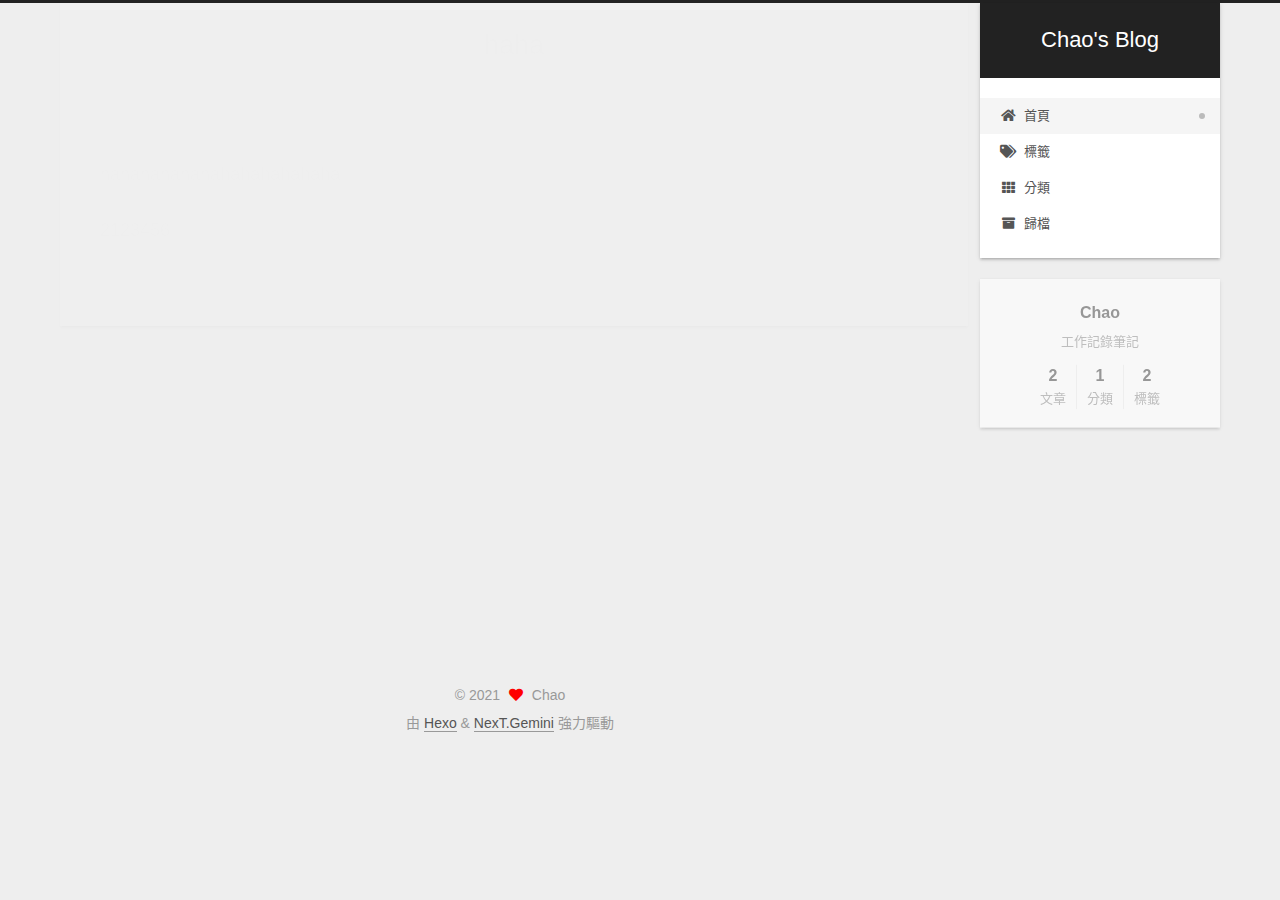
==== index.html @ 79d7dd03 "Site updated: 2021-04-23 16:50:45" ====
<!DOCTYPE html>
<html lang="zh-TW">
<head>
  <meta charset="UTF-8">
<meta name="viewport" content="width=device-width, initial-scale=1, maximum-scale=2">
<meta name="theme-color" content="#222">
<meta name="generator" content="Hexo 5.4.0">
  <link rel="apple-touch-icon" sizes="180x180" href="/images/apple-touch-icon-next.png">
  <link rel="icon" type="image/png" sizes="32x32" href="/images/favicon-32x32-next.png">
  <link rel="icon" type="image/png" sizes="16x16" href="/images/favicon-16x16-next.png">
  <link rel="mask-icon" href="/images/logo.svg" color="#222">

<link rel="stylesheet" href="/css/main.css">


<link rel="stylesheet" href="/lib/font-awesome/css/all.min.css">

<script id="hexo-configurations">
    var NexT = window.NexT || {};
    var CONFIG = {"hostname":"cccchao.github.io","root":"/","scheme":"Gemini","version":"7.8.0","exturl":false,"sidebar":{"position":"right","display":"post","padding":18,"offset":12,"onmobile":false},"copycode":{"enable":false,"show_result":false,"style":null},"back2top":{"enable":true,"sidebar":false,"scrollpercent":false},"bookmark":{"enable":false,"color":"#222","save":"auto"},"fancybox":false,"mediumzoom":false,"lazyload":false,"pangu":false,"comments":{"style":"tabs","active":null,"storage":true,"lazyload":false,"nav":null},"algolia":{"hits":{"per_page":10},"labels":{"input_placeholder":"Search for Posts","hits_empty":"We didn't find any results for the search: ${query}","hits_stats":"${hits} results found in ${time} ms"}},"localsearch":{"enable":false,"trigger":"auto","top_n_per_article":1,"unescape":false,"preload":false},"motion":{"enable":true,"async":false,"transition":{"post_block":"fadeIn","post_header":"slideDownIn","post_body":"slideDownIn","coll_header":"slideLeftIn","sidebar":"slideUpIn"}}};
  </script>

  <meta name="description" content="工作記錄筆記">
<meta property="og:type" content="website">
<meta property="og:title" content="Chao&#39;s Blog">
<meta property="og:url" content="https://cccchao.github.io/index.html">
<meta property="og:site_name" content="Chao&#39;s Blog">
<meta property="og:description" content="工作記錄筆記">
<meta property="og:locale" content="zh_TW">
<meta property="article:author" content="Chao">
<meta name="twitter:card" content="summary">

<link rel="canonical" href="https://cccchao.github.io/">


<script id="page-configurations">
  // https://hexo.io/docs/variables.html
  CONFIG.page = {
    sidebar: "",
    isHome : true,
    isPost : false,
    lang   : 'zh-TW'
  };
</script>

  <title>Chao's Blog</title>
  






  <noscript>
  <style>
  .use-motion .brand,
  .use-motion .menu-item,
  .sidebar-inner,
  .use-motion .post-block,
  .use-motion .pagination,
  .use-motion .comments,
  .use-motion .post-header,
  .use-motion .post-body,
  .use-motion .collection-header { opacity: initial; }

  .use-motion .site-title,
  .use-motion .site-subtitle {
    opacity: initial;
    top: initial;
  }

  .use-motion .logo-line-before i { left: initial; }
  .use-motion .logo-line-after i { right: initial; }
  </style>
</noscript>

</head>

<body itemscope itemtype="http://schema.org/WebPage">
  <div class="container use-motion">
    <div class="headband"></div>

    <header class="header" itemscope itemtype="http://schema.org/WPHeader">
      <div class="header-inner"><div class="site-brand-container">
  <div class="site-nav-toggle">
    <div class="toggle" aria-label="切換導航欄">
      <span class="toggle-line toggle-line-first"></span>
      <span class="toggle-line toggle-line-middle"></span>
      <span class="toggle-line toggle-line-last"></span>
    </div>
  </div>

  <div class="site-meta">

    <a href="/" class="brand" rel="start">
      <span class="logo-line-before"><i></i></span>
      <h1 class="site-title">Chao's Blog</h1>
      <span class="logo-line-after"><i></i></span>
    </a>
  </div>

  <div class="site-nav-right">
    <div class="toggle popup-trigger">
    </div>
  </div>
</div>




<nav class="site-nav">
  <ul id="menu" class="main-menu menu">
        <li class="menu-item menu-item-home">

    <a href="/" rel="section"><i class="fa fa-home fa-fw"></i>首頁</a>

  </li>
        <li class="menu-item menu-item-tags">

    <a href="/tags/" rel="section"><i class="fa fa-tags fa-fw"></i>標籤</a>

  </li>
        <li class="menu-item menu-item-categories">

    <a href="/categories/" rel="section"><i class="fa fa-th fa-fw"></i>分類</a>

  </li>
        <li class="menu-item menu-item-archives">

    <a href="/archives/" rel="section"><i class="fa fa-archive fa-fw"></i>歸檔</a>

  </li>
  </ul>
</nav>




</div>
    </header>

    
  <div class="back-to-top">
    <i class="fa fa-arrow-up"></i>
    <span>0%</span>
  </div>


    <main class="main">
      <div class="main-inner">
        <div class="content-wrap">
          

          <div class="content index posts-expand">
            
      
  
  
  <article itemscope itemtype="http://schema.org/Article" class="post-block" lang="zh-TW">
    <link itemprop="mainEntityOfPage" href="https://cccchao.github.io/2021/04/23/haha/">

    <span hidden itemprop="author" itemscope itemtype="http://schema.org/Person">
      <meta itemprop="image" content="/images/avatar.gif">
      <meta itemprop="name" content="Chao">
      <meta itemprop="description" content="工作記錄筆記">
    </span>

    <span hidden itemprop="publisher" itemscope itemtype="http://schema.org/Organization">
      <meta itemprop="name" content="Chao's Blog">
    </span>
      <header class="post-header">
        <h2 class="post-title" itemprop="name headline">
          
            <a href="/2021/04/23/haha/" class="post-title-link" itemprop="url">haha</a>
        </h2>

        <div class="post-meta">
            <span class="post-meta-item">
              <span class="post-meta-item-icon">
                <i class="far fa-calendar"></i>
              </span>
              <span class="post-meta-item-text">發表於</span>
              

              <time title="創建時間：2021-04-23 16:48:40 / 修改時間：16:50:37" itemprop="dateCreated datePublished" datetime="2021-04-23T16:48:40+08:00">2021-04-23</time>
            </span>

          

        </div>
      </header>

    
    
    
    <div class="post-body" itemprop="articleBody">

      
          <p>hahahahahahahahahahahaha</p>
<p>2123456</p>

      
    </div>

    
    
    
      <footer class="post-footer">
        <div class="post-eof"></div>
      </footer>
  </article>
  
  
  

      
  
  
  <article itemscope itemtype="http://schema.org/Article" class="post-block" lang="zh-TW">
    <link itemprop="mainEntityOfPage" href="https://cccchao.github.io/2021/04/23/information-security/">

    <span hidden itemprop="author" itemscope itemtype="http://schema.org/Person">
      <meta itemprop="image" content="/images/avatar.gif">
      <meta itemprop="name" content="Chao">
      <meta itemprop="description" content="工作記錄筆記">
    </span>

    <span hidden itemprop="publisher" itemscope itemtype="http://schema.org/Organization">
      <meta itemprop="name" content="Chao's Blog">
    </span>
      <header class="post-header">
        <h2 class="post-title" itemprop="name headline">
          
            <a href="/2021/04/23/information-security/" class="post-title-link" itemprop="url">PHP 資安問題</a>
        </h2>

        <div class="post-meta">
            <span class="post-meta-item">
              <span class="post-meta-item-icon">
                <i class="far fa-calendar"></i>
              </span>
              <span class="post-meta-item-text">發表於</span>
              

              <time title="創建時間：2021-04-23 13:50:00 / 修改時間：14:40:04" itemprop="dateCreated datePublished" datetime="2021-04-23T13:50:00+08:00">2021-04-23</time>
            </span>
            <span class="post-meta-item">
              <span class="post-meta-item-icon">
                <i class="far fa-folder"></i>
              </span>
              <span class="post-meta-item-text">分類於</span>
                <span itemprop="about" itemscope itemtype="http://schema.org/Thing">
                  <a href="/categories/PHP/" itemprop="url" rel="index"><span itemprop="name">PHP</span></a>
                </span>
            </span>

          

        </div>
      </header>

    
    
    
    <div class="post-body" itemprop="articleBody">

      
          <p>PHP 資訊安全相關問題以及解決思路</p>
          <!--noindex-->
            <div class="post-button">
              <a class="btn" href="/2021/04/23/information-security/#more" rel="contents">
                閱讀全文 &raquo;
              </a>
            </div>
          <!--/noindex-->
        
      
    </div>

    
    
    
      <footer class="post-footer">
        <div class="post-eof"></div>
      </footer>
  </article>
  
  
  


  



          </div>
          

<script>
  window.addEventListener('tabs:register', () => {
    let { activeClass } = CONFIG.comments;
    if (CONFIG.comments.storage) {
      activeClass = localStorage.getItem('comments_active') || activeClass;
    }
    if (activeClass) {
      let activeTab = document.querySelector(`a[href="#comment-${activeClass}"]`);
      if (activeTab) {
        activeTab.click();
      }
    }
  });
  if (CONFIG.comments.storage) {
    window.addEventListener('tabs:click', event => {
      if (!event.target.matches('.tabs-comment .tab-content .tab-pane')) return;
      let commentClass = event.target.classList[1];
      localStorage.setItem('comments_active', commentClass);
    });
  }
</script>

        </div>
          
  
  <div class="toggle sidebar-toggle">
    <span class="toggle-line toggle-line-first"></span>
    <span class="toggle-line toggle-line-middle"></span>
    <span class="toggle-line toggle-line-last"></span>
  </div>

  <aside class="sidebar">
    <div class="sidebar-inner">

      <ul class="sidebar-nav motion-element">
        <li class="sidebar-nav-toc">
          文章目錄
        </li>
        <li class="sidebar-nav-overview">
          本站概要
        </li>
      </ul>

      <!--noindex-->
      <div class="post-toc-wrap sidebar-panel">
      </div>
      <!--/noindex-->

      <div class="site-overview-wrap sidebar-panel">
        <div class="site-author motion-element" itemprop="author" itemscope itemtype="http://schema.org/Person">
  <p class="site-author-name" itemprop="name">Chao</p>
  <div class="site-description" itemprop="description">工作記錄筆記</div>
</div>
<div class="site-state-wrap motion-element">
  <nav class="site-state">
      <div class="site-state-item site-state-posts">
          <a href="/archives/">
        
          <span class="site-state-item-count">2</span>
          <span class="site-state-item-name">文章</span>
        </a>
      </div>
      <div class="site-state-item site-state-categories">
            <a href="/categories/">
          
        <span class="site-state-item-count">1</span>
        <span class="site-state-item-name">分類</span></a>
      </div>
      <div class="site-state-item site-state-tags">
            <a href="/tags/">
          
        <span class="site-state-item-count">2</span>
        <span class="site-state-item-name">標籤</span></a>
      </div>
  </nav>
</div>



      </div>

    </div>
  </aside>
  <div id="sidebar-dimmer"></div>


      </div>
    </main>

    <footer class="footer">
      <div class="footer-inner">
        

        

<div class="copyright">
  
  &copy; 
  <span itemprop="copyrightYear">2021</span>
  <span class="with-love">
    <i class="fa fa-heart"></i>
  </span>
  <span class="author" itemprop="copyrightHolder">Chao</span>
</div>
  <div class="powered-by">由 <a href="https://hexo.io/" class="theme-link" rel="noopener" target="_blank">Hexo</a> & <a href="https://theme-next.org/" class="theme-link" rel="noopener" target="_blank">NexT.Gemini</a> 強力驅動
  </div>

        








      </div>
    </footer>
  </div>

  
  <script src="/lib/anime.min.js"></script>
  <script src="/lib/velocity/velocity.min.js"></script>
  <script src="/lib/velocity/velocity.ui.min.js"></script>

<script src="/js/utils.js"></script>

<script src="/js/motion.js"></script>


<script src="/js/schemes/pisces.js"></script>


<script src="/js/next-boot.js"></script>




  















  

  

</body>
</html>
---- css/main.css ----
:root {
  --body-bg-color: #eee;
  --content-bg-color: #fff;
  --card-bg-color: #f5f5f5;
  --text-color: #555;
  --blockquote-color: #666;
  --link-color: #555;
  --link-hover-color: #222;
  --brand-color: #fff;
  --brand-hover-color: #fff;
  --table-row-odd-bg-color: #f9f9f9;
  --table-row-hover-bg-color: #f5f5f5;
  --menu-item-bg-color: #f5f5f5;
  --btn-default-bg: #fff;
  --btn-default-color: #555;
  --btn-default-border-color: #555;
  --btn-default-hover-bg: #222;
  --btn-default-hover-color: #fff;
  --btn-default-hover-border-color: #222;
}
html {
  line-height: 1.15; /* 1 */
  -webkit-text-size-adjust: 100%; /* 2 */
}
body {
  margin: 0;
}
main {
  display: block;
}
h1 {
  font-size: 2em;
  margin: 0.67em 0;
}
hr {
  box-sizing: content-box; /* 1 */
  height: 0; /* 1 */
  overflow: visible; /* 2 */
}
pre {
  font-family: monospace, monospace; /* 1 */
  font-size: 1em; /* 2 */
}
a {
  background: transparent;
}
abbr[title] {
  border-bottom: none; /* 1 */
  text-decoration: underline; /* 2 */
  text-decoration: underline dotted; /* 2 */
}
b,
strong {
  font-weight: bolder;
}
code,
kbd,
samp {
  font-family: monospace, monospace; /* 1 */
  font-size: 1em; /* 2 */
}
small {
  font-size: 80%;
}
sub,
sup {
  font-size: 75%;
  line-height: 0;
  position: relative;
  vertical-align: baseline;
}
sub {
  bottom: -0.25em;
}
sup {
  top: -0.5em;
}
img {
  border-style: none;
}
button,
input,
optgroup,
select,
textarea {
  font-family: inherit; /* 1 */
  font-size: 100%; /* 1 */
  line-height: 1.15; /* 1 */
  margin: 0; /* 2 */
}
button,
input {
/* 1 */
  overflow: visible;
}
button,
select {
/* 1 */
  text-transform: none;
}
button,
[type='button'],
[type='reset'],
[type='submit'] {
  -webkit-appearance: button;
}
button::-moz-focus-inner,
[type='button']::-moz-focus-inner,
[type='reset']::-moz-focus-inner,
[type='submit']::-moz-focus-inner {
  border-style: none;
  padding: 0;
}
button:-moz-focusring,
[type='button']:-moz-focusring,
[type='reset']:-moz-focusring,
[type='submit']:-moz-focusring {
  outline: 1px dotted ButtonText;
}
fieldset {
  padding: 0.35em 0.75em 0.625em;
}
legend {
  box-sizing: border-box; /* 1 */
  color: inherit; /* 2 */
  display: table; /* 1 */
  max-width: 100%; /* 1 */
  padding: 0; /* 3 */
  white-space: normal; /* 1 */
}
progress {
  vertical-align: baseline;
}
textarea {
  overflow: auto;
}
[type='checkbox'],
[type='radio'] {
  box-sizing: border-box; /* 1 */
  padding: 0; /* 2 */
}
[type='number']::-webkit-inner-spin-button,
[type='number']::-webkit-outer-spin-button {
  height: auto;
}
[type='search'] {
  outline-offset: -2px; /* 2 */
  -webkit-appearance: textfield; /* 1 */
}
[type='search']::-webkit-search-decoration {
  -webkit-appearance: none;
}
::-webkit-file-upload-button {
  font: inherit; /* 2 */
  -webkit-appearance: button; /* 1 */
}
details {
  display: block;
}
summary {
  display: list-item;
}
template {
  display: none;
}
[hidden] {
  display: none;
}
::selection {
  background: #262a30;
  color: #eee;
}
html,
body {
  height: 100%;
}
body {
  background: var(--body-bg-color);
  color: var(--text-color);
  font-family: 'Lato', "PingFang SC", "Microsoft YaHei", sans-serif;
  font-size: 1em;
  line-height: 2;
}
@media (max-width: 991px) {
  body {
    padding-left: 0 !important;
    padding-right: 0 !important;
  }
}
h1,
h2,
h3,
h4,
h5,
h6 {
  font-family: 'Lato', "PingFang SC", "Microsoft YaHei", sans-serif;
  font-weight: bold;
  line-height: 1.5;
  margin: 20px 0 15px;
}
h1 {
  font-size: 1.5em;
}
h2 {
  font-size: 1.375em;
}
h3 {
  font-size: 1.25em;
}
h4 {
  font-size: 1.125em;
}
h5 {
  font-size: 1em;
}
h6 {
  font-size: 0.875em;
}
p {
  margin: 0 0 20px 0;
}
a,
span.exturl {
  border-bottom: 1px solid #999;
  color: var(--link-color);
  outline: 0;
  text-decoration: none;
  overflow-wrap: break-word;
  word-wrap: break-word;
  cursor: pointer;
}
a:hover,
span.exturl:hover {
  border-bottom-color: var(--link-hover-color);
  color: var(--link-hover-color);
}
iframe,
img,
video {
  display: block;
  margin-left: auto;
  margin-right: auto;
  max-width: 100%;
}
hr {
  background-image: repeating-linear-gradient(-45deg, #ddd, #ddd 4px, transparent 4px, transparent 8px);
  border: 0;
  height: 3px;
  margin: 40px 0;
}
blockquote {
  border-left: 4px solid #ddd;
  color: var(--blockquote-color);
  margin: 0;
  padding: 0 15px;
}
blockquote cite::before {
  content: '-';
  padding: 0 5px;
}
dt {
  font-weight: bold;
}
dd {
  margin: 0;
  padding: 0;
}
kbd {
  background-color: #f5f5f5;
  background-image: linear-gradient(#eee, #fff, #eee);
  border: 1px solid #ccc;
  border-radius: 0.2em;
  box-shadow: 0.1em 0.1em 0.2em rgba(0,0,0,0.1);
  color: #555;
  font-family: inherit;
  padding: 0.1em 0.3em;
  white-space: nowrap;
}
.table-container {
  overflow: auto;
}
table {
  border-collapse: collapse;
  border-spacing: 0;
  font-size: 0.875em;
  margin: 0 0 20px 0;
  width: 100%;
}
tbody tr:nth-of-type(odd) {
  background: var(--table-row-odd-bg-color);
}
tbody tr:hover {
  background: var(--table-row-hover-bg-color);
}
caption,
th,
td {
  font-weight: normal;
  padding: 8px;
  vertical-align: middle;
}
th,
td {
  border: 1px solid #ddd;
  border-bottom: 3px solid #ddd;
}
th {
  font-weight: 700;
  padding-bottom: 10px;
}
td {
  border-bottom-width: 1px;
}
.btn {
  background: var(--btn-default-bg);
  border: 2px solid var(--btn-default-border-color);
  border-radius: 2px;
  color: var(--btn-default-color);
  display: inline-block;
  font-size: 0.875em;
  line-height: 2;
  padding: 0 20px;
  text-decoration: none;
  transition-property: background-color;
  transition-delay: 0s;
  transition-duration: 0.2s;
  transition-timing-function: ease-in-out;
}
.btn:hover {
  background: var(--btn-default-hover-bg);
  border-color: var(--btn-default-hover-border-color);
  color: var(--btn-default-hover-color);
}
.btn + .btn {
  margin: 0 0 8px 8px;
}
.btn .fa-fw {
  text-align: left;
  width: 1.285714285714286em;
}
.toggle {
  line-height: 0;
}
.toggle .toggle-line {
  background: #fff;
  display: inline-block;
  height: 2px;
  left: 0;
  position: relative;
  top: 0;
  transition: all 0.4s;
  vertical-align: top;
  width: 100%;
}
.toggle .toggle-line:not(:first-child) {
  margin-top: 3px;
}
.toggle.toggle-arrow .toggle-line-first {
  top: 2px;
  transform: rotate(-45deg);
  width: 50%;
}
.toggle.toggle-arrow .toggle-line-middle {
  width: 90%;
}
.toggle.toggle-arrow .toggle-line-last {
  top: -2px;
  transform: rotate(45deg);
  width: 50%;
}
.toggle.toggle-close .toggle-line-first {
  top: 5px;
  transform: rotate(-45deg);
}
.toggle.toggle-close .toggle-line-middle {
  opacity: 0;
}
.toggle.toggle-close .toggle-line-last {
  top: -5px;
  transform: rotate(45deg);
}
.highlight,
pre {
  background: #f7f7f7;
  color: #4d4d4c;
  line-height: 1.6;
  margin: 0 auto 20px;
}
pre,
code {
  font-family: consolas, Menlo, monospace, "PingFang SC", "Microsoft YaHei";
}
code {
  background: #eee;
  border-radius: 3px;
  color: #555;
  padding: 2px 4px;
  overflow-wrap: break-word;
  word-wrap: break-word;
}
.highlight *::selection {
  background: #d6d6d6;
}
.highlight pre {
  border: 0;
  margin: 0;
  padding: 10px 0;
}
.highlight table {
  border: 0;
  margin: 0;
  width: auto;
}
.highlight td {
  border: 0;
  padding: 0;
}
.highlight figcaption {
  background: #eff2f3;
  color: #4d4d4c;
  display: flex;
  font-size: 0.875em;
  justify-content: space-between;
  line-height: 1.2;
  padding: 0.5em;
}
.highlight figcaption a {
  color: #4d4d4c;
}
.highlight figcaption a:hover {
  border-bottom-color: #4d4d4c;
}
.highlight .gutter {
  -moz-user-select: none;
  -ms-user-select: none;
  -webkit-user-select: none;
  user-select: none;
}
.highlight .gutter pre {
  background: #eff2f3;
  color: #869194;
  padding-left: 10px;
  padding-right: 10px;
  text-align: right;
}
.highlight .code pre {
  background: #f7f7f7;
  padding-left: 10px;
  width: 100%;
}
.gist table {
  width: auto;
}
.gist table td {
  border: 0;
}
pre {
  overflow: auto;
  padding: 10px;
}
pre code {
  background: none;
  color: #4d4d4c;
  font-size: 0.875em;
  padding: 0;
  text-shadow: none;
}
pre .deletion {
  background: #fdd;
}
pre .addition {
  background: #dfd;
}
pre .meta {
  color: #eab700;
  -moz-user-select: none;
  -ms-user-select: none;
  -webkit-user-select: none;
  user-select: none;
}
pre .comment {
  color: #8e908c;
}
pre .variable,
pre .attribute,
pre .tag,
pre .name,
pre .regexp,
pre .ruby .constant,
pre .xml .tag .title,
pre .xml .pi,
pre .xml .doctype,
pre .html .doctype,
pre .css .id,
pre .css .class,
pre .css .pseudo {
  color: #c82829;
}
pre .number,
pre .preprocessor,
pre .built_in,
pre .builtin-name,
pre .literal,
pre .params,
pre .constant,
pre .command {
  color: #f5871f;
}
pre .ruby .class .title,
pre .css .rules .attribute,
pre .string,
pre .symbol,
pre .value,
pre .inheritance,
pre .header,
pre .ruby .symbol,
pre .xml .cdata,
pre .special,
pre .formula {
  color: #718c00;
}
pre .title,
pre .css .hexcolor {
  color: #3e999f;
}
pre .function,
pre .python .decorator,
pre .python .title,
pre .ruby .function .title,
pre .ruby .title .keyword,
pre .perl .sub,
pre .javascript .title,
pre .coffeescript .title {
  color: #4271ae;
}
pre .keyword,
pre .javascript .function {
  color: #8959a8;
}
.blockquote-center {
  border-left: none;
  margin: 40px 0;
  padding: 0;
  position: relative;
  text-align: center;
}
.blockquote-center .fa {
  display: block;
  opacity: 0.6;
  position: absolute;
  width: 100%;
}
.blockquote-center .fa-quote-left {
  border-top: 1px solid #ccc;
  text-align: left;
  top: -20px;
}
.blockquote-center .fa-quote-right {
  border-bottom: 1px solid #ccc;
  text-align: right;
  bottom: -20px;
}
.blockquote-center p,
.blockquote-center div {
  text-align: center;
}
.post-body .group-picture img {
  margin: 0 auto;
  padding: 0 3px;
}
.group-picture-row {
  margin-bottom: 6px;
  overflow: hidden;
}
.group-picture-column {
  float: left;
  margin-bottom: 10px;
}
.post-body .label {
  color: #555;
  display: inline;
  padding: 0 2px;
}
.post-body .label.default {
  background: #f0f0f0;
}
.post-body .label.primary {
  background: #efe6f7;
}
.post-body .label.info {
  background: #e5f2f8;
}
.post-body .label.success {
  background: #e7f4e9;
}
.post-body .label.warning {
  background: #fcf6e1;
}
.post-body .label.danger {
  background: #fae8eb;
}
.post-body .tabs {
  margin-bottom: 20px;
}
.post-body .tabs,
.tabs-comment {
  display: block;
  padding-top: 10px;
  position: relative;
}
.post-body .tabs ul.nav-tabs,
.tabs-comment ul.nav-tabs {
  display: flex;
  flex-wrap: wrap;
  margin: 0;
  margin-bottom: -1px;
  padding: 0;
}
@media (max-width: 413px) {
  .post-body .tabs ul.nav-tabs,
  .tabs-comment ul.nav-tabs {
    display: block;
    margin-bottom: 5px;
  }
}
.post-body .tabs ul.nav-tabs li.tab,
.tabs-comment ul.nav-tabs li.tab {
  border-bottom: 1px solid #ddd;
  border-left: 1px solid transparent;
  border-right: 1px solid transparent;
  border-top: 3px solid transparent;
  flex-grow: 1;
  list-style-type: none;
  border-radius: 0 0 0 0;
}
@media (max-width: 413px) {
  .post-body .tabs ul.nav-tabs li.tab,
  .tabs-comment ul.nav-tabs li.tab {
    border-bottom: 1px solid transparent;
    border-left: 3px solid transparent;
    border-right: 1px solid transparent;
    border-top: 1px solid transparent;
  }
}
@media (max-width: 413px) {
  .post-body .tabs ul.nav-tabs li.tab,
  .tabs-comment ul.nav-tabs li.tab {
    border-radius: 0;
  }
}
.post-body .tabs ul.nav-tabs li.tab a,
.tabs-comment ul.nav-tabs li.tab a {
  border-bottom: initial;
  display: block;
  line-height: 1.8;
  outline: 0;
  padding: 0.25em 0.75em;
  text-align: center;
  transition-delay: 0s;
  transition-duration: 0.2s;
  transition-timing-function: ease-out;
}
.post-body .tabs ul.nav-tabs li.tab a i,
.tabs-comment ul.nav-tabs li.tab a i {
  width: 1.285714285714286em;
}
.post-body .tabs ul.nav-tabs li.tab.active,
.tabs-comment ul.nav-tabs li.tab.active {
  border-bottom: 1px solid transparent;
  border-left: 1px solid #ddd;
  border-right: 1px solid #ddd;
  border-top: 3px solid #fc6423;
}
@media (max-width: 413px) {
  .post-body .tabs ul.nav-tabs li.tab.active,
  .tabs-comment ul.nav-tabs li.tab.active {
    border-bottom: 1px solid #ddd;
    border-left: 3px solid #fc6423;
    border-right: 1px solid #ddd;
    border-top: 1px solid #ddd;
  }
}
.post-body .tabs ul.nav-tabs li.tab.active a,
.tabs-comment ul.nav-tabs li.tab.active a {
  color: var(--link-color);
  cursor: default;
}
.post-body .tabs .tab-content .tab-pane,
.tabs-comment .tab-content .tab-pane {
  border: 1px solid #ddd;
  border-top: 0;
  padding: 20px 20px 0 20px;
  border-radius: 0;
}
.post-body .tabs .tab-content .tab-pane:not(.active),
.tabs-comment .tab-content .tab-pane:not(.active) {
  display: none;
}
.post-body .tabs .tab-content .tab-pane.active,
.tabs-comment .tab-content .tab-pane.active {
  display: block;
}
.post-body .tabs .tab-content .tab-pane.active:nth-of-type(1),
.tabs-comment .tab-content .tab-pane.active:nth-of-type(1) {
  border-radius: 0 0 0 0;
}
@media (max-width: 413px) {
  .post-body .tabs .tab-content .tab-pane.active:nth-of-type(1),
  .tabs-comment .tab-content .tab-pane.active:nth-of-type(1) {
    border-radius: 0;
  }
}
.post-body .note {
  border-radius: 3px;
  margin-bottom: 20px;
  padding: 1em;
  position: relative;
  border: 1px solid #eee;
  border-left-width: 5px;
}
.post-body .note h2,
.post-body .note h3,
.post-body .note h4,
.post-body .note h5,
.post-body .note h6 {
  margin-top: 0;
  border-bottom: initial;
  margin-bottom: 0;
  padding-top: 0;
}
.post-body .note p:first-child,
.post-body .note ul:first-child,
.post-body .note ol:first-child,
.post-body .note table:first-child,
.post-body .note pre:first-child,
.post-body .note blockquote:first-child,
.post-body .note img:first-child {
  margin-top: 0;
}
.post-body .note p:last-child,
.post-body .note ul:last-child,
.post-body .note ol:last-child,
.post-body .note table:last-child,
.post-body .note pre:last-child,
.post-body .note blockquote:last-child,
.post-body .note img:last-child {
  margin-bottom: 0;
}
.post-body .note.default {
  border-left-color: #777;
}
.post-body .note.default h2,
.post-body .note.default h3,
.post-body .note.default h4,
.post-body .note.default h5,
.post-body .note.default h6 {
  color: #777;
}
.post-body .note.primary {
  border-left-color: #6f42c1;
}
.post-body .note.primary h2,
.post-body .note.primary h3,
.post-body .note.primary h4,
.post-body .note.primary h5,
.post-body .note.primary h6 {
  color: #6f42c1;
}
.post-body .note.info {
  border-left-color: #428bca;
}
.post-body .note.info h2,
.post-body .note.info h3,
.post-body .note.info h4,
.post-body .note.info h5,
.post-body .note.info h6 {
  color: #428bca;
}
.post-body .note.success {
  border-left-color: #5cb85c;
}
.post-body .note.success h2,
.post-body .note.success h3,
.post-body .note.success h4,
.post-body .note.success h5,
.post-body .note.success h6 {
  color: #5cb85c;
}
.post-body .note.warning {
  border-left-color: #f0ad4e;
}
.post-body .note.warning h2,
.post-body .note.warning h3,
.post-body .note.warning h4,
.post-body .note.warning h5,
.post-body .note.warning h6 {
  color: #f0ad4e;
}
.post-body .note.danger {
  border-left-color: #d9534f;
}
.post-body .note.danger h2,
.post-body .note.danger h3,
.post-body .note.danger h4,
.post-body .note.danger h5,
.post-body .note.danger h6 {
  color: #d9534f;
}
.pagination .prev,
.pagination .next,
.pagination .page-number,
.pagination .space {
  display: inline-block;
  margin: 0 10px;
  padding: 0 11px;
  position: relative;
  top: -1px;
}
@media (max-width: 767px) {
  .pagination .prev,
  .pagination .next,
  .pagination .page-number,
  .pagination .space {
    margin: 0 5px;
  }
}
.pagination {
  border-top: 1px solid #eee;
  margin: 120px 0 0;
  text-align: center;
}
.pagination .prev,
.pagination .next,
.pagination .page-number {
  border-bottom: 0;
  border-top: 1px solid #eee;
  transition-property: border-color;
  transition-delay: 0s;
  transition-duration: 0.2s;
  transition-timing-function: ease-in-out;
}
.pagination .prev:hover,
.pagination .next:hover,
.pagination .page-number:hover {
  border-top-color: #222;
}
.pagination .space {
  margin: 0;
  padding: 0;
}
.pagination .prev {
  margin-left: 0;
}
.pagination .next {
  margin-right: 0;
}
.pagination .page-number.current {
  background: #ccc;
  border-top-color: #ccc;
  color: #fff;
}
@media (max-width: 767px) {
  .pagination {
    border-top: none;
  }
  .pagination .prev,
  .pagination .next,
  .pagination .page-number {
    border-bottom: 1px solid #eee;
    border-top: 0;
    margin-bottom: 10px;
    padding: 0 10px;
  }
  .pagination .prev:hover,
  .pagination .next:hover,
  .pagination .page-number:hover {
    border-bottom-color: #222;
  }
}
.comments {
  margin-top: 60px;
  overflow: hidden;
}
.comment-button-group {
  display: flex;
  flex-wrap: wrap-reverse;
  justify-content: center;
  margin: 1em 0;
}
.comment-button-group .comment-button {
  margin: 0.1em 0.2em;
}
.comment-button-group .comment-button.active {
  background: var(--btn-default-hover-bg);
  border-color: var(--btn-default-hover-border-color);
  color: var(--btn-default-hover-color);
}
.comment-position {
  display: none;
}
.comment-position.active {
  display: block;
}
.tabs-comment {
  background: var(--content-bg-color);
  margin-top: 4em;
  padding-top: 0;
}
.tabs-comment .comments {
  border: 0;
  box-shadow: none;
  margin-top: 0;
  padding-top: 0;
}
.container {
  min-height: 100%;
  position: relative;
}
.main-inner {
  margin: 0 auto;
  width: calc(100% - 20px);
}
@media (min-width: 1200px) {
  .main-inner {
    width: 1160px;
  }
}
@media (min-width: 1600px) {
  .main-inner {
    width: 73%;
  }
}
@media (max-width: 767px) {
  .content-wrap {
    padding: 0 20px;
  }
}
.header {
  background: transparent;
}
.header-inner {
  margin: 0 auto;
  width: calc(100% - 20px);
}
@media (min-width: 1200px) {
  .header-inner {
    width: 1160px;
  }
}
@media (min-width: 1600px) {
  .header-inner {
    width: 73%;
  }
}
.site-brand-container {
  display: flex;
  flex-shrink: 0;
  padding: 0 10px;
}
.headband {
  background: #222;
  height: 3px;
}
.site-meta {
  flex-grow: 1;
  text-align: center;
}
@media (max-width: 767px) {
  .site-meta {
    text-align: center;
  }
}
.brand {
  border-bottom: none;
  color: var(--brand-color);
  display: inline-block;
  line-height: 1.375em;
  padding: 0 40px;
  position: relative;
}
.brand:hover {
  color: var(--brand-hover-color);
}
.site-title {
  font-family: 'Lato', "PingFang SC", "Microsoft YaHei", sans-serif;
  font-size: 1.375em;
  font-weight: normal;
  margin: 0;
}
.site-subtitle {
  color: #ddd;
  font-size: 0.8125em;
  margin: 10px 0;
}
.use-motion .brand {
  opacity: 0;
}
.use-motion .site-title,
.use-motion .site-subtitle,
.use-motion .custom-logo-image {
  opacity: 0;
  position: relative;
  top: -10px;
}
.site-nav-toggle,
.site-nav-right {
  display: none;
}
@media (max-width: 767px) {
  .site-nav-toggle,
  .site-nav-right {
    display: flex;
    flex-direction: column;
    justify-content: center;
  }
}
.site-nav-toggle .toggle,
.site-nav-right .toggle {
  color: var(--text-color);
  padding: 10px;
  width: 22px;
}
.site-nav-toggle .toggle .toggle-line,
.site-nav-right .toggle .toggle-line {
  background: var(--text-color);
  border-radius: 1px;
}
.site-nav {
  display: block;
}
@media (max-width: 767px) {
  .site-nav {
    clear: both;
    display: none;
  }
}
.site-nav.site-nav-on {
  display: block;
}
.menu {
  margin-top: 20px;
  padding-left: 0;
  text-align: center;
}
.menu-item {
  display: inline-block;
  list-style: none;
  margin: 0 10px;
}
@media (max-width: 767px) {
  .menu-item {
    display: block;
    margin-top: 10px;
  }
  .menu-item.menu-item-search {
    display: none;
  }
}
.menu-item a,
.menu-item span.exturl {
  border-bottom: 0;
  display: block;
  font-size: 0.8125em;
  transition-property: border-color;
  transition-delay: 0s;
  transition-duration: 0.2s;
  transition-timing-function: ease-in-out;
}
@media (hover: none) {
  .menu-item a:hover,
  .menu-item span.exturl:hover {
    border-bottom-color: transparent !important;
  }
}
.menu-item .fa,
.menu-item .fab,
.menu-item .far,
.menu-item .fas {
  margin-right: 8px;
}
.menu-item .badge {
  display: inline-block;
  font-weight: bold;
  line-height: 1;
  margin-left: 0.35em;
  margin-top: 0.35em;
  text-align: center;
  white-space: nowrap;
}
@media (max-width: 767px) {
  .menu-item .badge {
    float: right;
    margin-left: 0;
  }
}
.menu-item-active a,
.menu .menu-item a:hover,
.menu .menu-item span.exturl:hover {
  background: var(--menu-item-bg-color);
}
.use-motion .menu-item {
  opacity: 0;
}
.sidebar {
  background: #222;
  bottom: 0;
  box-shadow: inset 0 2px 6px #000;
  position: fixed;
  top: 0;
}
@media (max-width: 991px) {
  .sidebar {
    display: none;
  }
}
.sidebar-inner {
  color: #999;
  padding: 18px 10px;
  text-align: center;
}
.cc-license {
  margin-top: 10px;
  text-align: center;
}
.cc-license .cc-opacity {
  border-bottom: none;
  opacity: 0.7;
}
.cc-license .cc-opacity:hover {
  opacity: 0.9;
}
.cc-license img {
  display: inline-block;
}
.site-author-image {
  border: 1px solid #eee;
  display: block;
  margin: 0 auto;
  max-width: 120px;
  padding: 2px;
}
.site-author-name {
  color: var(--text-color);
  font-weight: 600;
  margin: 0;
  text-align: center;
}
.site-description {
  color: #999;
  font-size: 0.8125em;
  margin-top: 0;
  text-align: center;
}
.links-of-author {
  margin-top: 15px;
}
.links-of-author a,
.links-of-author span.exturl {
  border-bottom-color: #555;
  display: inline-block;
  font-size: 0.8125em;
  margin-bottom: 10px;
  margin-right: 10px;
  vertical-align: middle;
}
.links-of-author a::before,
.links-of-author span.exturl::before {
  background: #364fd5;
  border-radius: 50%;
  content: ' ';
  display: inline-block;
  height: 4px;
  margin-right: 3px;
  vertical-align: middle;
  width: 4px;
}
.sidebar-button {
  margin-top: 15px;
}
.sidebar-button a {
  border: 1px solid #fc6423;
  border-radius: 4px;
  color: #fc6423;
  display: inline-block;
  padding: 0 15px;
}
.sidebar-button a .fa,
.sidebar-button a .fab,
.sidebar-button a .far,
.sidebar-button a .fas {
  margin-right: 5px;
}
.sidebar-button a:hover {
  background: #fc6423;
  border: 1px solid #fc6423;
  color: #fff;
}
.sidebar-button a:hover .fa,
.sidebar-button a:hover .fab,
.sidebar-button a:hover .far,
.sidebar-button a:hover .fas {
  color: #fff;
}
.links-of-blogroll {
  font-size: 0.8125em;
  margin-top: 10px;
}
.links-of-blogroll-title {
  font-size: 0.875em;
  font-weight: 600;
  margin-top: 0;
}
.links-of-blogroll-list {
  list-style: none;
  margin: 0;
  padding: 0;
}
#sidebar-dimmer {
  display: none;
}
@media (max-width: 767px) {
  #sidebar-dimmer {
    background: #000;
    display: block;
    height: 100%;
    left: 100%;
    opacity: 0;
    position: fixed;
    top: 0;
    width: 100%;
    z-index: 1100;
  }
  .sidebar-active + #sidebar-dimmer {
    opacity: 0.7;
    transform: translateX(-100%);
    transition: opacity 0.5s;
  }
}
.sidebar-nav {
  margin: 0;
  padding-bottom: 20px;
  padding-left: 0;
}
.sidebar-nav li {
  border-bottom: 1px solid transparent;
  color: var(--text-color);
  cursor: pointer;
  display: inline-block;
  font-size: 0.875em;
}
.sidebar-nav li.sidebar-nav-overview {
  margin-left: 10px;
}
.sidebar-nav li:hover {
  color: #fc6423;
}
.sidebar-nav .sidebar-nav-active {
  border-bottom-color: #fc6423;
  color: #fc6423;
}
.sidebar-nav .sidebar-nav-active:hover {
  color: #fc6423;
}
.sidebar-panel {
  display: none;
  overflow-x: hidden;
  overflow-y: auto;
}
.sidebar-panel-active {
  display: block;
}
.sidebar-toggle {
  background: #222;
  bottom: 45px;
  cursor: pointer;
  height: 14px;
  left: 30px;
  padding: 5px;
  position: fixed;
  width: 14px;
  z-index: 1300;
}
@media (max-width: 991px) {
  .sidebar-toggle {
    left: 20px;
    opacity: 0.8;
    display: none;
  }
}
.sidebar-toggle:hover .toggle-line {
  background: #fc6423;
}
.post-toc {
  font-size: 0.875em;
}
.post-toc ol {
  list-style: none;
  margin: 0;
  padding: 0 2px 5px 10px;
  text-align: left;
}
.post-toc ol > ol {
  padding-left: 0;
}
.post-toc ol a {
  transition-property: all;
  transition-delay: 0s;
  transition-duration: 0.2s;
  transition-timing-function: ease-in-out;
}
.post-toc .nav-item {
  line-height: 1.8;
  overflow: hidden;
  text-overflow: ellipsis;
  white-space: nowrap;
}
.post-toc .nav .nav-child {
  display: none;
}
.post-toc .nav .active > .nav-child {
  display: block;
}
.post-toc .nav .active-current > .nav-child {
  display: block;
}
.post-toc .nav .active-current > .nav-child > .nav-item {
  display: block;
}
.post-toc .nav .active > a {
  border-bottom-color: #fc6423;
  color: #fc6423;
}
.post-toc .nav .active-current > a {
  color: #fc6423;
}
.post-toc .nav .active-current > a:hover {
  color: #fc6423;
}
.site-state {
  display: flex;
  justify-content: center;
  line-height: 1.4;
  margin-top: 10px;
  overflow: hidden;
  text-align: center;
  white-space: nowrap;
}
.site-state-item {
  padding: 0 15px;
}
.site-state-item:not(:first-child) {
  border-left: 1px solid #eee;
}
.site-state-item a {
  border-bottom: none;
}
.site-state-item-count {
  display: block;
  font-size: 1em;
  font-weight: 600;
  text-align: center;
}
.site-state-item-name {
  color: #999;
  font-size: 0.8125em;
}
.footer {
  color: #999;
  font-size: 0.875em;
  padding: 20px 0;
}
.footer.footer-fixed {
  bottom: 0;
  left: 0;
  position: absolute;
  right: 0;
}
.footer-inner {
  box-sizing: border-box;
  margin: 0 auto;
  text-align: center;
  width: calc(100% - 20px);
}
@media (min-width: 1200px) {
  .footer-inner {
    width: 1160px;
  }
}
@media (min-width: 1600px) {
  .footer-inner {
    width: 73%;
  }
}
.languages {
  display: inline-block;
  font-size: 1.125em;
  position: relative;
}
.languages .lang-select-label span {
  margin: 0 0.5em;
}
.languages .lang-select {
  height: 100%;
  left: 0;
  opacity: 0;
  position: absolute;
  top: 0;
  width: 100%;
}
.with-love {
  color: #ff0000;
  display: inline-block;
  margin: 0 5px;
}
.powered-by,
.theme-info {
  display: inline-block;
}
@-moz-keyframes iconAnimate {
  0%, 100% {
    transform: scale(1);
  }
  10%, 30% {
    transform: scale(0.9);
  }
  20%, 40%, 60%, 80% {
    transform: scale(1.1);
  }
  50%, 70% {
    transform: scale(1.1);
  }
}
@-webkit-keyframes iconAnimate {
  0%, 100% {
    transform: scale(1);
  }
  10%, 30% {
    transform: scale(0.9);
  }
  20%, 40%, 60%, 80% {
    transform: scale(1.1);
  }
  50%, 70% {
    transform: scale(1.1);
  }
}
@-o-keyframes iconAnimate {
  0%, 100% {
    transform: scale(1);
  }
  10%, 30% {
    transform: scale(0.9);
  }
  20%, 40%, 60%, 80% {
    transform: scale(1.1);
  }
  50%, 70% {
    transform: scale(1.1);
  }
}
@keyframes iconAnimate {
  0%, 100% {
    transform: scale(1);
  }
  10%, 30% {
    transform: scale(0.9);
  }
  20%, 40%, 60%, 80% {
    transform: scale(1.1);
  }
  50%, 70% {
    transform: scale(1.1);
  }
}
.back-to-top {
  font-size: 12px;
  text-align: center;
  transition-delay: 0s;
  transition-duration: 0.2s;
  transition-timing-function: ease-in-out;
}
.back-to-top {
  background: #222;
  bottom: -100px;
  box-sizing: border-box;
  color: #fff;
  cursor: pointer;
  left: 30px;
  opacity: 0.6;
  padding: 0 6px;
  position: fixed;
  transition-property: bottom;
  z-index: 1300;
  width: 24px;
}
.back-to-top span {
  display: none;
}
.back-to-top:hover {
  color: #fc6423;
}
.back-to-top.back-to-top-on {
  bottom: 30px;
}
@media (max-width: 991px) {
  .back-to-top {
    left: 20px;
    opacity: 0.8;
  }
}
.post-body {
  font-family: 'Lato', "PingFang SC", "Microsoft YaHei", sans-serif;
  overflow-wrap: break-word;
  word-wrap: break-word;
}
@media (min-width: 1200px) {
  .post-body {
    font-size: 1.125em;
  }
}
.post-body .exturl .fa {
  font-size: 0.875em;
  margin-left: 4px;
}
.post-body .image-caption,
.post-body .figure .caption {
  color: #999;
  font-size: 0.875em;
  font-weight: bold;
  line-height: 1;
  margin: -20px auto 15px;
  text-align: center;
}
.post-sticky-flag {
  display: inline-block;
  transform: rotate(30deg);
}
.post-button {
  margin-top: 40px;
  text-align: center;
}
.use-motion .post-block,
.use-motion .pagination,
.use-motion .comments {
  opacity: 0;
}
.use-motion .post-header {
  opacity: 0;
}
.use-motion .post-body {
  opacity: 0;
}
.use-motion .collection-header {
  opacity: 0;
}
.posts-collapse {
  margin-left: 35px;
  position: relative;
}
@media (max-width: 767px) {
  .posts-collapse {
    margin-left: 0px;
    margin-right: 0px;
  }
}
.posts-collapse .collection-title {
  font-size: 1.125em;
  position: relative;
}
.posts-collapse .collection-title::before {
  background: #999;
  border: 1px solid #fff;
  border-radius: 50%;
  content: ' ';
  height: 10px;
  left: 0;
  margin-left: -6px;
  margin-top: -4px;
  position: absolute;
  top: 50%;
  width: 10px;
}
.posts-collapse .collection-year {
  font-size: 1.5em;
  font-weight: bold;
  margin: 60px 0;
  position: relative;
}
.posts-collapse .collection-year::before {
  background: #bbb;
  border-radius: 50%;
  content: ' ';
  height: 8px;
  left: 0;
  margin-left: -4px;
  margin-top: -4px;
  position: absolute;
  top: 50%;
  width: 8px;
}
.posts-collapse .collection-header {
  display: block;
  margin: 0 0 0 20px;
}
.posts-collapse .collection-header small {
  color: #bbb;
  margin-left: 5px;
}
.posts-collapse .post-header {
  border-bottom: 1px dashed #ccc;
  margin: 30px 0;
  padding-left: 15px;
  position: relative;
  transition-property: border;
  transition-delay: 0s;
  transition-duration: 0.2s;
  transition-timing-function: ease-in-out;
}
.posts-collapse .post-header::before {
  background: #bbb;
  border: 1px solid #fff;
  border-radius: 50%;
  content: ' ';
  height: 6px;
  left: 0;
  margin-left: -4px;
  position: absolute;
  top: 0.75em;
  transition-property: background;
  width: 6px;
  transition-delay: 0s;
  transition-duration: 0.2s;
  transition-timing-function: ease-in-out;
}
.posts-collapse .post-header:hover {
  border-bottom-color: #666;
}
.posts-collapse .post-header:hover::before {
  background: #222;
}
.posts-collapse .post-meta {
  display: inline;
  font-size: 0.75em;
  margin-right: 10px;
}
.posts-collapse .post-title {
  display: inline;
}
.posts-collapse .post-title a,
.posts-collapse .post-title span.exturl {
  border-bottom: none;
  color: var(--link-color);
}
.posts-collapse .post-title .fa-external-link-alt {
  font-size: 0.875em;
  margin-left: 5px;
}
.posts-collapse::before {
  background: #f5f5f5;
  content: ' ';
  height: 100%;
  left: 0;
  margin-left: -2px;
  position: absolute;
  top: 1.25em;
  width: 4px;
}
.post-eof {
  background: #ccc;
  height: 1px;
  margin: 80px auto 60px;
  text-align: center;
  width: 8%;
}
.post-block:last-of-type .post-eof {
  display: none;
}
.content {
  padding-top: 40px;
}
@media (min-width: 992px) {
  .post-body {
    text-align: justify;
  }
}
@media (max-width: 991px) {
  .post-body {
    text-align: justify;
  }
}
.post-body h1,
.post-body h2,
.post-body h3,
.post-body h4,
.post-body h5,
.post-body h6 {
  padding-top: 10px;
}
.post-body h1 .header-anchor,
.post-body h2 .header-anchor,
.post-body h3 .header-anchor,
.post-body h4 .header-anchor,
.post-body h5 .header-anchor,
.post-body h6 .header-anchor {
  border-bottom-style: none;
  color: #ccc;
  float: right;
  margin-left: 10px;
  visibility: hidden;
}
.post-body h1 .header-anchor:hover,
.post-body h2 .header-anchor:hover,
.post-body h3 .header-anchor:hover,
.post-body h4 .header-anchor:hover,
.post-body h5 .header-anchor:hover,
.post-body h6 .header-anchor:hover {
  color: inherit;
}
.post-body h1:hover .header-anchor,
.post-body h2:hover .header-anchor,
.post-body h3:hover .header-anchor,
.post-body h4:hover .header-anchor,
.post-body h5:hover .header-anchor,
.post-body h6:hover .header-anchor {
  visibility: visible;
}
.post-body iframe,
.post-body img,
.post-body video {
  margin-bottom: 20px;
}
.post-body .video-container {
  height: 0;
  margin-bottom: 20px;
  overflow: hidden;
  padding-top: 75%;
  position: relative;
  width: 100%;
}
.post-body .video-container iframe,
.post-body .video-container object,
.post-body .video-container embed {
  height: 100%;
  left: 0;
  margin: 0;
  position: absolute;
  top: 0;
  width: 100%;
}
.post-gallery {
  align-items: center;
  display: grid;
  grid-gap: 10px;
  grid-template-columns: 1fr 1fr 1fr;
  margin-bottom: 20px;
}
@media (max-width: 767px) {
  .post-gallery {
    grid-template-columns: 1fr 1fr;
  }
}
.post-gallery a {
  border: 0;
}
.post-gallery img {
  margin: 0;
}
.posts-expand .post-header {
  font-size: 1.125em;
}
.posts-expand .post-title {
  font-size: 1.5em;
  font-weight: normal;
  margin: initial;
  text-align: center;
  overflow-wrap: break-word;
  word-wrap: break-word;
}
.posts-expand .post-title-link {
  border-bottom: none;
  color: var(--link-color);
  display: inline-block;
  position: relative;
  vertical-align: top;
}
.posts-expand .post-title-link::before {
  background: var(--link-color);
  bottom: 0;
  content: '';
  height: 2px;
  left: 0;
  position: absolute;
  transform: scaleX(0);
  visibility: hidden;
  width: 100%;
  transition-delay: 0s;
  transition-duration: 0.2s;
  transition-timing-function: ease-in-out;
}
.posts-expand .post-title-link:hover::before {
  transform: scaleX(1);
  visibility: visible;
}
.posts-expand .post-title-link .fa-external-link-alt {
  font-size: 0.875em;
  margin-left: 5px;
}
.posts-expand .post-meta {
  color: #999;
  font-family: 'Lato', "PingFang SC", "Microsoft YaHei", sans-serif;
  font-size: 0.75em;
  margin: 3px 0 60px 0;
  text-align: center;
}
.posts-expand .post-meta .post-description {
  font-size: 0.875em;
  margin-top: 2px;
}
.posts-expand .post-meta time {
  border-bottom: 1px dashed #999;
  cursor: pointer;
}
.post-meta .post-meta-item + .post-meta-item::before {
  content: '|';
  margin: 0 0.5em;
}
.post-meta-divider {
  margin: 0 0.5em;
}
.post-meta-item-icon {
  margin-right: 3px;
}
@media (max-width: 991px) {
  .post-meta-item-icon {
    display: inline-block;
  }
}
@media (max-width: 991px) {
  .post-meta-item-text {
    display: none;
  }
}
.post-nav {
  border-top: 1px solid #eee;
  display: flex;
  justify-content: space-between;
  margin-top: 15px;
  padding: 10px 5px 0;
}
.post-nav-item {
  flex: 1;
}
.post-nav-item a {
  border-bottom: none;
  display: block;
  font-size: 0.875em;
  line-height: 1.6;
  position: relative;
}
.post-nav-item a:active {
  top: 2px;
}
.post-nav-item .fa {
  font-size: 0.75em;
}
.post-nav-item:first-child {
  margin-right: 15px;
}
.post-nav-item:first-child .fa {
  margin-right: 5px;
}
.post-nav-item:last-child {
  margin-left: 15px;
  text-align: right;
}
.post-nav-item:last-child .fa {
  margin-left: 5px;
}
.rtl.post-body p,
.rtl.post-body a,
.rtl.post-body h1,
.rtl.post-body h2,
.rtl.post-body h3,
.rtl.post-body h4,
.rtl.post-body h5,
.rtl.post-body h6,
.rtl.post-body li,
.rtl.post-body ul,
.rtl.post-body ol {
  direction: rtl;
  font-family: UKIJ Ekran;
}
.rtl.post-title {
  font-family: UKIJ Ekran;
}
.post-tags {
  margin-top: 40px;
  text-align: center;
}
.post-tags a {
  display: inline-block;
  font-size: 0.8125em;
}
.post-tags a:not(:last-child) {
  margin-right: 10px;
}
.post-widgets {
  border-top: 1px solid #eee;
  margin-top: 15px;
  text-align: center;
}
.wp_rating {
  height: 20px;
  line-height: 20px;
  margin-top: 10px;
  padding-top: 6px;
  text-align: center;
}
.social-like {
  display: flex;
  font-size: 0.875em;
  justify-content: center;
  text-align: center;
}
.reward-container {
  margin: 20px auto;
  padding: 10px 0;
  text-align: center;
  width: 90%;
}
.reward-container button {
  background: transparent;
  border: 1px solid #fc6423;
  border-radius: 0;
  color: #fc6423;
  cursor: pointer;
  line-height: 2;
  outline: 0;
  padding: 0 15px;
  vertical-align: text-top;
}
.reward-container button:hover {
  background: #fc6423;
  border: 1px solid transparent;
  color: #fa9366;
}
#qr {
  padding-top: 20px;
}
#qr a {
  border: 0;
}
#qr img {
  display: inline-block;
  margin: 0.8em 2em 0 2em;
  max-width: 100%;
  width: 180px;
}
#qr p {
  text-align: center;
}
.category-all-page .category-all-title {
  text-align: center;
}
.category-all-page .category-all {
  margin-top: 20px;
}
.category-all-page .category-list {
  list-style: none;
  margin: 0;
  padding: 0;
}
.category-all-page .category-list-item {
  margin: 5px 10px;
}
.category-all-page .category-list-count {
  color: #bbb;
}
.category-all-page .category-list-count::before {
  content: ' (';
  display: inline;
}
.category-all-page .category-list-count::after {
  content: ') ';
  display: inline;
}
.category-all-page .category-list-child {
  padding-left: 10px;
}
.event-list {
  padding: 0;
}
.event-list hr {
  background: #222;
  margin: 20px 0 45px 0;
}
.event-list hr::after {
  background: #222;
  color: #fff;
  content: 'NOW';
  display: inline-block;
  font-weight: bold;
  padding: 0 5px;
  text-align: right;
}
.event-list .event {
  background: #222;
  margin: 20px 0;
  min-height: 40px;
  padding: 15px 0 15px 10px;
}
.event-list .event .event-summary {
  color: #fff;
  margin: 0;
  padding-bottom: 3px;
}
.event-list .event .event-summary::before {
  animation: dot-flash 1s alternate infinite ease-in-out;
  color: #fff;
  content: '\f111';
  display: inline-block;
  font-size: 10px;
  margin-right: 25px;
  vertical-align: middle;
  font-family: 'Font Awesome 5 Free';
  font-weight: 900;
}
.event-list .event .event-relative-time {
  color: #bbb;
  display: inline-block;
  font-size: 12px;
  font-weight: normal;
  padding-left: 12px;
}
.event-list .event .event-details {
  color: #fff;
  display: block;
  line-height: 18px;
  margin-left: 56px;
  padding-bottom: 6px;
  padding-top: 3px;
  text-indent: -24px;
}
.event-list .event .event-details::before {
  color: #fff;
  display: inline-block;
  margin-right: 9px;
  text-align: center;
  text-indent: 0;
  width: 14px;
  font-family: 'Font Awesome 5 Free';
  font-weight: 900;
}
.event-list .event .event-details.event-location::before {
  content: '\f041';
}
.event-list .event .event-details.event-duration::before {
  content: '\f017';
}
.event-list .event-past {
  background: #f5f5f5;
}
.event-list .event-past .event-summary,
.event-list .event-past .event-details {
  color: #bbb;
  opacity: 0.9;
}
.event-list .event-past .event-summary::before,
.event-list .event-past .event-details::before {
  animation: none;
  color: #bbb;
}
@-moz-keyframes dot-flash {
  from {
    opacity: 1;
    transform: scale(1);
  }
  to {
    opacity: 0;
    transform: scale(0.8);
  }
}
@-webkit-keyframes dot-flash {
  from {
    opacity: 1;
    transform: scale(1);
  }
  to {
    opacity: 0;
    transform: scale(0.8);
  }
}
@-o-keyframes dot-flash {
  from {
    opacity: 1;
    transform: scale(1);
  }
  to {
    opacity: 0;
    transform: scale(0.8);
  }
}
@keyframes dot-flash {
  from {
    opacity: 1;
    transform: scale(1);
  }
  to {
    opacity: 0;
    transform: scale(0.8);
  }
}
ul.breadcrumb {
  font-size: 0.75em;
  list-style: none;
  margin: 1em 0;
  padding: 0 2em;
  text-align: center;
}
ul.breadcrumb li {
  display: inline;
}
ul.breadcrumb li + li::before {
  content: '/\00a0';
  font-weight: normal;
  padding: 0.5em;
}
ul.breadcrumb li + li:last-child {
  font-weight: bold;
}
.tag-cloud {
  text-align: center;
}
.tag-cloud a {
  display: inline-block;
  margin: 10px;
}
.tag-cloud a:hover {
  color: var(--link-hover-color) !important;
}
.header {
  margin: 0 auto;
  position: relative;
  width: calc(100% - 20px);
}
@media (min-width: 1200px) {
  .header {
    width: 1160px;
  }
}
@media (min-width: 1600px) {
  .header {
    width: 73%;
  }
}
@media (max-width: 991px) {
  .header {
    width: auto;
  }
}
.header-inner {
  background: var(--content-bg-color);
  border-radius: initial;
  box-shadow: 0 2px 2px 0 rgba(0,0,0,0.12), 0 3px 1px -2px rgba(0,0,0,0.06), 0 1px 5px 0 rgba(0,0,0,0.12);
  overflow: hidden;
  padding: 0;
  position: absolute;
  top: 0;
  width: 240px;
}
@media (min-width: 1200px) {
  .header-inner {
    width: 240px;
  }
}
@media (max-width: 991px) {
  .header-inner {
    border-radius: initial;
    position: relative;
    width: auto;
  }
}
.main-inner {
  align-items: flex-start;
  display: flex;
  justify-content: space-between;
}
@media (max-width: 991px) {
  .main-inner {
    width: auto;
  }
}
.content-wrap {
  background: var(--content-bg-color);
  border-radius: initial;
  box-shadow: 0 2px 2px 0 rgba(0,0,0,0.12), 0 3px 1px -2px rgba(0,0,0,0.06), 0 1px 5px 0 rgba(0,0,0,0.12);
  box-sizing: border-box;
  padding: 40px;
  width: calc(100% - 252px);
}
@media (max-width: 991px) {
  .content-wrap {
    border-radius: initial;
    padding: 20px;
    width: 100%;
  }
}
.header-inner {
  right: 0;
}
.book-mark-link {
  left: 30px;
}
.footer-inner {
  padding-right: 260px;
}
@media (max-width: 991px) {
  .footer-inner {
    padding-left: 0;
    padding-right: 0;
    width: auto;
  }
}
.site-brand-container {
  background: #222;
}
@media (max-width: 991px) {
  .site-brand-container {
    box-shadow: 0 0 16px rgba(0,0,0,0.5);
  }
}
.site-meta {
  padding: 20px 0;
}
.brand {
  padding: 0;
}
.site-subtitle {
  margin: 10px 10px 0;
}
.custom-logo-image {
  margin-top: 20px;
}
@media (max-width: 991px) {
  .custom-logo-image {
    display: none;
  }
}
@media (min-width: 768px) and (max-width: 991px) {
  .site-nav-toggle,
  .site-nav-right {
    display: flex;
    flex-direction: column;
    justify-content: center;
  }
}
.site-nav-toggle .toggle,
.site-nav-right .toggle {
  color: #fff;
}
.site-nav-toggle .toggle .toggle-line,
.site-nav-right .toggle .toggle-line {
  background: #fff;
}
@media (min-width: 768px) and (max-width: 991px) {
  .site-nav {
    display: none;
  }
}
.menu .menu-item {
  display: block;
  margin: 0;
}
.menu .menu-item a,
.menu .menu-item span.exturl {
  padding: 5px 20px;
  position: relative;
  text-align: left;
  transition-property: background-color;
}
@media (max-width: 991px) {
  .menu .menu-item.menu-item-search {
    display: none;
  }
}
.menu .menu-item .badge {
  background: #ccc;
  border-radius: 10px;
  color: #fff;
  float: right;
  padding: 2px 5px;
  text-shadow: 1px 1px 0 rgba(0,0,0,0.1);
  vertical-align: middle;
}
.main-menu .menu-item-active a::after {
  background: #bbb;
  border-radius: 50%;
  content: ' ';
  height: 6px;
  margin-top: -3px;
  position: absolute;
  right: 15px;
  top: 50%;
  width: 6px;
}
.sub-menu {
  background: var(--content-bg-color);
  border-bottom: 1px solid #ddd;
  margin: 0;
  padding: 6px 0;
}
.sub-menu .menu-item {
  display: inline-block;
}
.sub-menu .menu-item a,
.sub-menu .menu-item span.exturl {
  background: transparent;
  margin: 5px 10px;
  padding: initial;
}
.sub-menu .menu-item a:hover,
.sub-menu .menu-item span.exturl:hover {
  background: transparent;
  color: #fc6423;
}
.sub-menu .menu-item-active a {
  border-bottom-color: #fc6423;
  color: #fc6423;
}
.sub-menu .menu-item-active a:hover {
  border-bottom-color: #fc6423;
}
.sidebar {
  background: var(--body-bg-color);
  box-shadow: none;
  margin-top: 100%;
  position: static;
  width: 240px;
}
@media (max-width: 991px) {
  .sidebar {
    display: none;
  }
}
.sidebar-toggle {
  display: none;
}
.sidebar-inner {
  background: var(--content-bg-color);
  border-radius: initial;
  box-shadow: 0 2px 2px 0 rgba(0,0,0,0.12), 0 3px 1px -2px rgba(0,0,0,0.06), 0 1px 5px 0 rgba(0,0,0,0.12), 0 -1px 0.5px 0 rgba(0,0,0,0.09);
  box-sizing: border-box;
  color: var(--text-color);
  width: 240px;
  opacity: 0;
}
.sidebar-inner.affix {
  position: fixed;
  top: 12px;
}
.sidebar-inner.affix-bottom {
  position: absolute;
}
.site-state-item {
  padding: 0 10px;
}
.sidebar-button {
  border-bottom: 1px dotted #ccc;
  border-top: 1px dotted #ccc;
  margin-top: 10px;
  text-align: center;
}
.sidebar-button a {
  border: 0;
  color: #fc6423;
  display: block;
}
.sidebar-button a:hover {
  background: none;
  border: 0;
  color: #e34603;
}
.sidebar-button a:hover .fa,
.sidebar-button a:hover .fab,
.sidebar-button a:hover .far,
.sidebar-button a:hover .fas {
  color: #e34603;
}
.links-of-author {
  display: flex;
  flex-wrap: wrap;
  margin-top: 10px;
  justify-content: center;
}
.links-of-author-item {
  margin: 5px 0 0;
  width: 50%;
}
.links-of-author-item a,
.links-of-author-item span.exturl {
  box-sizing: border-box;
  display: inline-block;
  margin-bottom: 0;
  margin-right: 0;
  max-width: 216px;
  overflow: hidden;
  padding: 0 5px;
  text-overflow: ellipsis;
  white-space: nowrap;
}
.links-of-author-item a,
.links-of-author-item span.exturl {
  border-bottom: none;
  display: block;
  text-decoration: none;
}
.links-of-author-item a::before,
.links-of-author-item span.exturl::before {
  display: none;
}
.links-of-author-item a:hover,
.links-of-author-item span.exturl:hover {
  background: var(--body-bg-color);
  border-radius: 4px;
}
.links-of-author-item .fa,
.links-of-author-item .fab,
.links-of-author-item .far,
.links-of-author-item .fas {
  margin-right: 2px;
}
.links-of-blogroll-item {
  padding: 0;
}
.content-wrap {
  background: initial;
  box-shadow: initial;
  padding: initial;
}
.post-block {
  background: var(--content-bg-color);
  border-radius: initial;
  box-shadow: 0 2px 2px 0 rgba(0,0,0,0.12), 0 3px 1px -2px rgba(0,0,0,0.06), 0 1px 5px 0 rgba(0,0,0,0.12);
  padding: 40px;
}
.post-block + .post-block {
  border-radius: initial;
  box-shadow: 0 2px 2px 0 rgba(0,0,0,0.12), 0 3px 1px -2px rgba(0,0,0,0.06), 0 1px 5px 0 rgba(0,0,0,0.12), 0 -1px 0.5px 0 rgba(0,0,0,0.09);
  margin-top: 12px;
}
.comments {
  background: var(--content-bg-color);
  border-radius: initial;
  box-shadow: 0 2px 2px 0 rgba(0,0,0,0.12), 0 3px 1px -2px rgba(0,0,0,0.06), 0 1px 5px 0 rgba(0,0,0,0.12), 0 -1px 0.5px 0 rgba(0,0,0,0.09);
  margin-top: 12px;
  padding: 40px;
}
.tabs-comment {
  margin-top: 1em;
}
.content {
  padding-top: initial;
}
.post-eof {
  display: none;
}
.pagination {
  background: var(--content-bg-color);
  border-radius: initial;
  border-top: initial;
  box-shadow: 0 2px 2px 0 rgba(0,0,0,0.12), 0 3px 1px -2px rgba(0,0,0,0.06), 0 1px 5px 0 rgba(0,0,0,0.12), 0 -1px 0.5px 0 rgba(0,0,0,0.09);
  margin: 12px 0 0;
  padding: 10px 0 10px;
}
.pagination .prev,
.pagination .next,
.pagination .page-number {
  margin-bottom: initial;
  top: initial;
}
.main {
  padding-bottom: initial;
}
.footer {
  bottom: auto;
}
.sub-menu {
  border-bottom: initial;
  box-shadow: 0 2px 2px 0 rgba(0,0,0,0.12), 0 3px 1px -2px rgba(0,0,0,0.06), 0 1px 5px 0 rgba(0,0,0,0.12);
}
.sub-menu + .content .post-block {
  box-shadow: 0 2px 2px 0 rgba(0,0,0,0.12), 0 3px 1px -2px rgba(0,0,0,0.06), 0 1px 5px 0 rgba(0,0,0,0.12), 0 -1px 0.5px 0 rgba(0,0,0,0.09);
  margin-top: 12px;
}
@media (min-width: 768px) and (max-width: 991px) {
  .sub-menu + .content .post-block {
    margin-top: 10px;
  }
}
@media (max-width: 767px) {
  .sub-menu + .content .post-block {
    margin-top: 8px;
  }
}
.post-body h1,
.post-body h2 {
  border-bottom: 1px solid #eee;
}
.post-body h3 {
  border-bottom: 1px dotted #eee;
}
@media (min-width: 768px) and (max-width: 991px) {
  .content-wrap {
    padding: 10px;
  }
  .posts-expand .post-button {
    margin-top: 20px;
  }
  .post-block {
    border-radius: initial;
    box-shadow: 0 2px 2px 0 rgba(0,0,0,0.12), 0 3px 1px -2px rgba(0,0,0,0.06), 0 1px 5px 0 rgba(0,0,0,0.12), 0 -1px 0.5px 0 rgba(0,0,0,0.09);
    padding: 20px;
  }
  .post-block + .post-block {
    margin-top: 10px;
  }
  .comments {
    margin-top: 10px;
    padding: 10px 20px;
  }
  .pagination {
    margin: 10px 0 0;
  }
}
@media (max-width: 767px) {
  .content-wrap {
    padding: 8px;
  }
  .posts-expand .post-button {
    margin: 12px 0;
  }
  .post-block {
    border-radius: initial;
    box-shadow: 0 2px 2px 0 rgba(0,0,0,0.12), 0 3px 1px -2px rgba(0,0,0,0.06), 0 1px 5px 0 rgba(0,0,0,0.12), 0 -1px 0.5px 0 rgba(0,0,0,0.09);
    min-height: auto;
    padding: 12px;
  }
  .post-block + .post-block {
    margin-top: 8px;
  }
  .comments {
    margin-top: 8px;
    padding: 10px 12px;
  }
  .pagination {
    margin: 8px 0 0;
  }
}
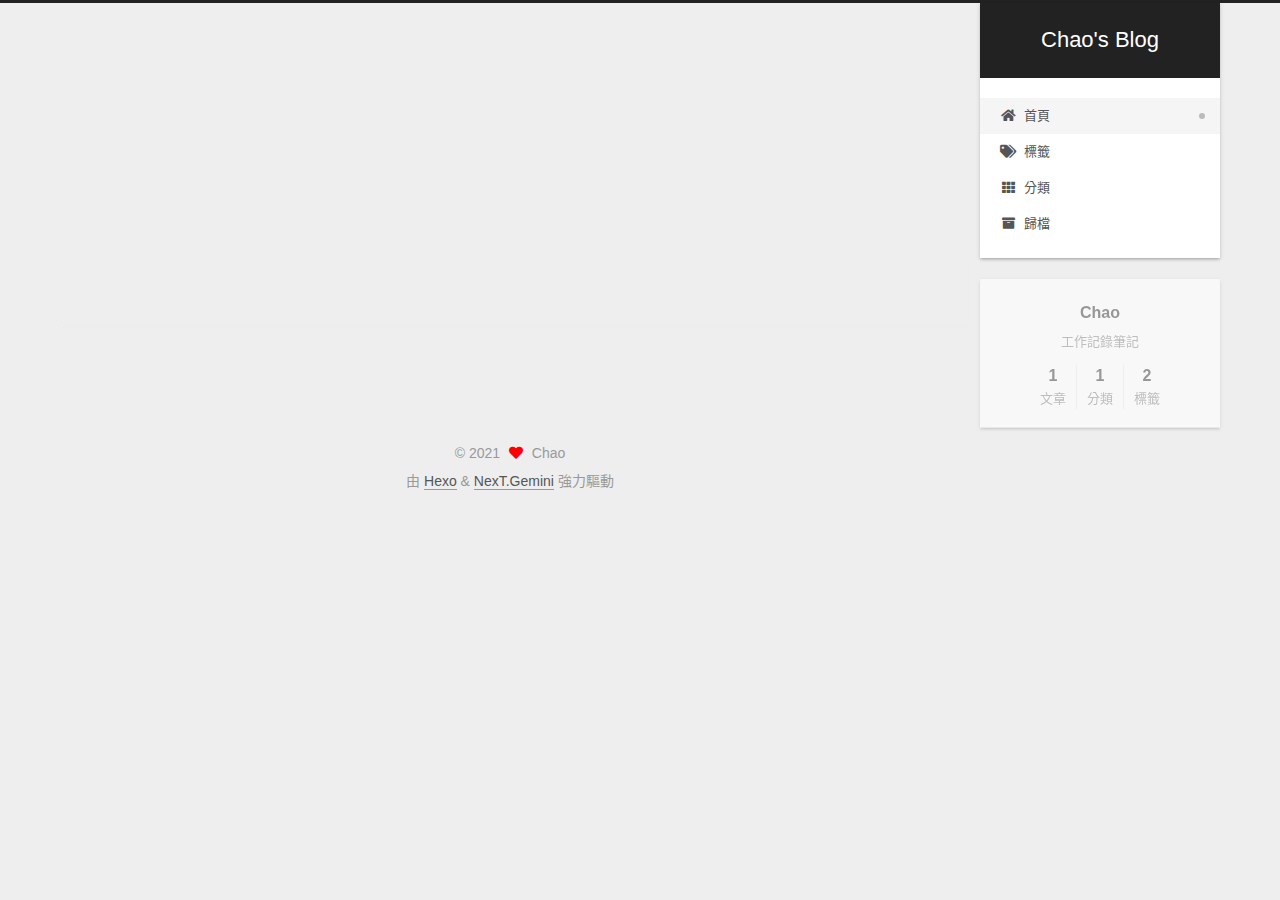
==== commit 78cbad05: "Site updated: 2021-04-23 16:56:13" ====
--- a/index.html
+++ b/index.html
@@ -153,66 +153,6 @@
 
           <div class="content index posts-expand">
             
-      
-  
-  
-  <article itemscope itemtype="http://schema.org/Article" class="post-block" lang="zh-TW">
-    <link itemprop="mainEntityOfPage" href="https://cccchao.github.io/2021/04/23/haha/">
-
-    <span hidden itemprop="author" itemscope itemtype="http://schema.org/Person">
-      <meta itemprop="image" content="/images/avatar.gif">
-      <meta itemprop="name" content="Chao">
-      <meta itemprop="description" content="工作記錄筆記">
-    </span>
-
-    <span hidden itemprop="publisher" itemscope itemtype="http://schema.org/Organization">
-      <meta itemprop="name" content="Chao's Blog">
-    </span>
-      <header class="post-header">
-        <h2 class="post-title" itemprop="name headline">
-          
-            <a href="/2021/04/23/haha/" class="post-title-link" itemprop="url">haha</a>
-        </h2>
-
-        <div class="post-meta">
-            <span class="post-meta-item">
-              <span class="post-meta-item-icon">
-                <i class="far fa-calendar"></i>
-              </span>
-              <span class="post-meta-item-text">發表於</span>
-              
-
-              <time title="創建時間：2021-04-23 16:48:40 / 修改時間：16:50:37" itemprop="dateCreated datePublished" datetime="2021-04-23T16:48:40+08:00">2021-04-23</time>
-            </span>
-
-          
-
-        </div>
-      </header>
-
-    
-    
-    
-    <div class="post-body" itemprop="articleBody">
-
-      
-          <p>hahahahahahahahahahahaha</p>
-<p>2123456</p>
-
-      
-    </div>
-
-    
-    
-    
-      <footer class="post-footer">
-        <div class="post-eof"></div>
-      </footer>
-  </article>
-  
-  
-  
-
       
   
   
@@ -354,7 +294,7 @@
       <div class="site-state-item site-state-posts">
           <a href="/archives/">
         
-          <span class="site-state-item-count">2</span>
+          <span class="site-state-item-count">1</span>
           <span class="site-state-item-name">文章</span>
         </a>
       </div>
--- a/css/main.css
+++ b/css/main.css
@@ -1165,7 +1165,7 @@
 }
 .links-of-author a::before,
 .links-of-author span.exturl::before {
-  background: #364fd5;
+  background: #8eff39;
   border-radius: 50%;
   content: ' ';
   display: inline-block;
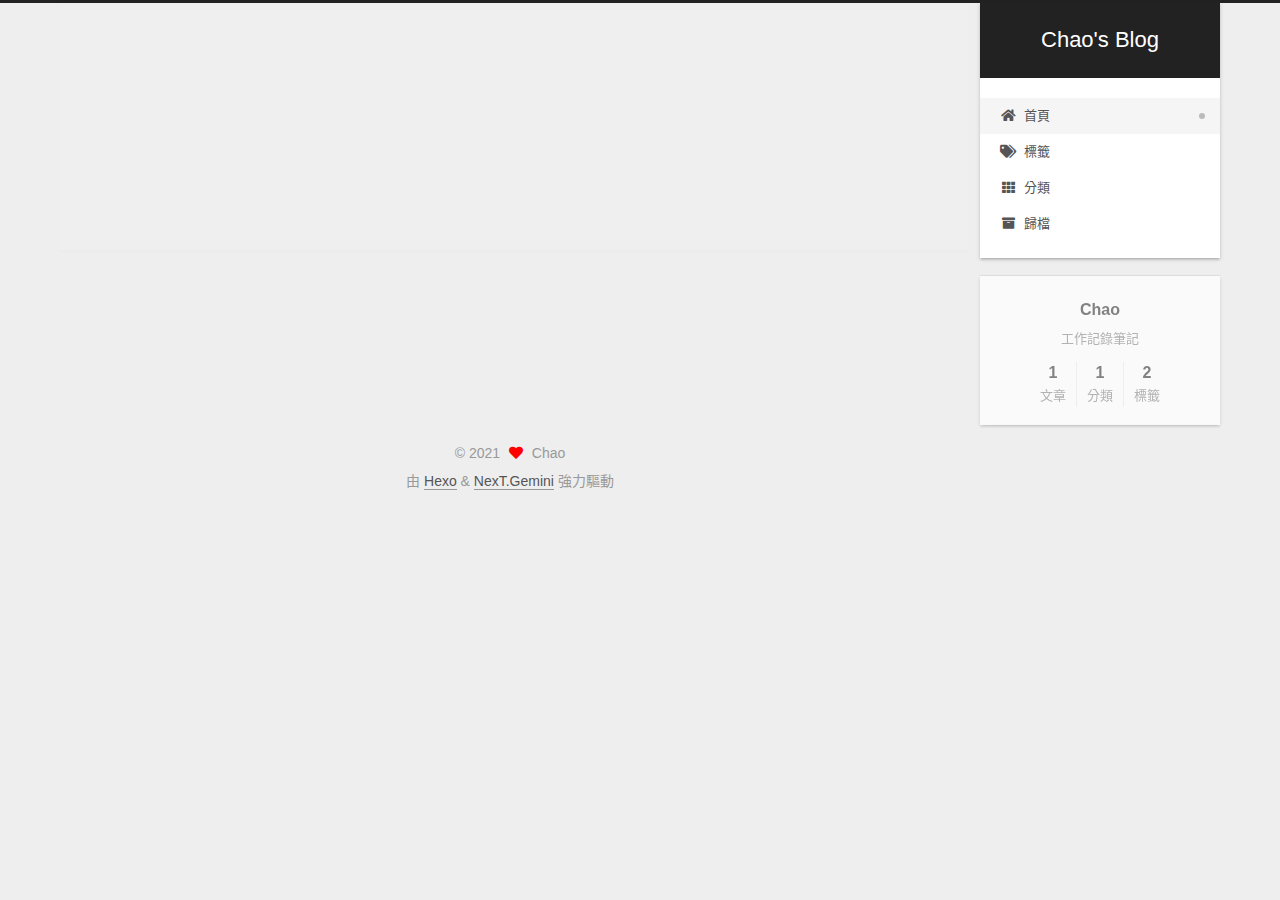
==== commit a462ecf9: "Site updated: 2021-04-27 16:13:01" ====
--- a/index.html
+++ b/index.html
@@ -171,7 +171,7 @@
       <header class="post-header">
         <h2 class="post-title" itemprop="name headline">
           
-            <a href="/2021/04/23/information-security/" class="post-title-link" itemprop="url">PHP 資安問題</a>
+            <a href="/2021/04/23/information-security/" class="post-title-link" itemprop="url">PHP 資訊安全相關問題以及解決思路</a>
         </h2>
 
         <div class="post-meta">
@@ -180,10 +180,16 @@
                 <i class="far fa-calendar"></i>
               </span>
               <span class="post-meta-item-text">發表於</span>
-              
-
-              <time title="創建時間：2021-04-23 13:50:00 / 修改時間：14:40:04" itemprop="dateCreated datePublished" datetime="2021-04-23T13:50:00+08:00">2021-04-23</time>
+
+              <time title="創建時間：2021-04-23 13:50:00" itemprop="dateCreated datePublished" datetime="2021-04-23T13:50:00+08:00">2021-04-23</time>
             </span>
+              <span class="post-meta-item">
+                <span class="post-meta-item-icon">
+                  <i class="far fa-calendar-check"></i>
+                </span>
+                <span class="post-meta-item-text">更新於</span>
+                <time title="修改時間：2021-04-27 15:59:51" itemprop="dateModified" datetime="2021-04-27T15:59:51+08:00">2021-04-27</time>
+              </span>
             <span class="post-meta-item">
               <span class="post-meta-item-icon">
                 <i class="far fa-folder"></i>
@@ -205,10 +211,10 @@
     <div class="post-body" itemprop="articleBody">
 
       
-          <p>PHP 資訊安全相關問題以及解決思路</p>
+          <p> </p>
           <!--noindex-->
             <div class="post-button">
-              <a class="btn" href="/2021/04/23/information-security/#more" rel="contents">
+              <a class="btn" href="/2021/04/23/information-security/">
                 閱讀全文 &raquo;
               </a>
             </div>
--- a/css/main.css
+++ b/css/main.css
@@ -381,8 +381,8 @@
 }
 .highlight,
 pre {
-  background: #f7f7f7;
-  color: #4d4d4c;
+  background: #000;
+  color: #eaeaea;
   line-height: 1.6;
   margin: 0 auto 20px;
 }
@@ -399,7 +399,7 @@
   word-wrap: break-word;
 }
 .highlight *::selection {
-  background: #d6d6d6;
+  background: #424242;
 }
 .highlight pre {
   border: 0;
@@ -416,8 +416,8 @@
   padding: 0;
 }
 .highlight figcaption {
-  background: #eff2f3;
-  color: #4d4d4c;
+  background: #292929;
+  color: #eaeaea;
   display: flex;
   font-size: 0.875em;
   justify-content: space-between;
@@ -425,10 +425,10 @@
   padding: 0.5em;
 }
 .highlight figcaption a {
-  color: #4d4d4c;
+  color: #eaeaea;
 }
 .highlight figcaption a:hover {
-  border-bottom-color: #4d4d4c;
+  border-bottom-color: #eaeaea;
 }
 .highlight .gutter {
   -moz-user-select: none;
@@ -437,14 +437,14 @@
   user-select: none;
 }
 .highlight .gutter pre {
-  background: #eff2f3;
-  color: #869194;
+  background: #292929;
+  color: #666;
   padding-left: 10px;
   padding-right: 10px;
   text-align: right;
 }
 .highlight .code pre {
-  background: #f7f7f7;
+  background: #000;
   padding-left: 10px;
   width: 100%;
 }
@@ -460,26 +460,26 @@
 }
 pre code {
   background: none;
-  color: #4d4d4c;
+  color: #eaeaea;
   font-size: 0.875em;
   padding: 0;
   text-shadow: none;
 }
 pre .deletion {
-  background: #fdd;
+  background: #800000;
 }
 pre .addition {
-  background: #dfd;
+  background: #008000;
 }
 pre .meta {
-  color: #eab700;
+  color: #e7c547;
   -moz-user-select: none;
   -ms-user-select: none;
   -webkit-user-select: none;
   user-select: none;
 }
 pre .comment {
-  color: #8e908c;
+  color: #969896;
 }
 pre .variable,
 pre .attribute,
@@ -494,7 +494,7 @@
 pre .css .id,
 pre .css .class,
 pre .css .pseudo {
-  color: #c82829;
+  color: #d54e53;
 }
 pre .number,
 pre .preprocessor,
@@ -504,7 +504,7 @@
 pre .params,
 pre .constant,
 pre .command {
-  color: #f5871f;
+  color: #e78c45;
 }
 pre .ruby .class .title,
 pre .css .rules .attribute,
@@ -517,11 +517,11 @@
 pre .xml .cdata,
 pre .special,
 pre .formula {
-  color: #718c00;
+  color: #b9ca4a;
 }
 pre .title,
 pre .css .hexcolor {
-  color: #3e999f;
+  color: #70c0b1;
 }
 pre .function,
 pre .python .decorator,
@@ -531,11 +531,11 @@
 pre .perl .sub,
 pre .javascript .title,
 pre .coffeescript .title {
-  color: #4271ae;
+  color: #7aa6da;
 }
 pre .keyword,
 pre .javascript .function {
-  color: #8959a8;
+  color: #c397d8;
 }
 .blockquote-center {
   border-left: none;
@@ -1165,7 +1165,7 @@
 }
 .links-of-author a::before,
 .links-of-author span.exturl::before {
-  background: #8eff39;
+  background: #ff86d0;
   border-radius: 50%;
   content: ' ';
   display: inline-block;
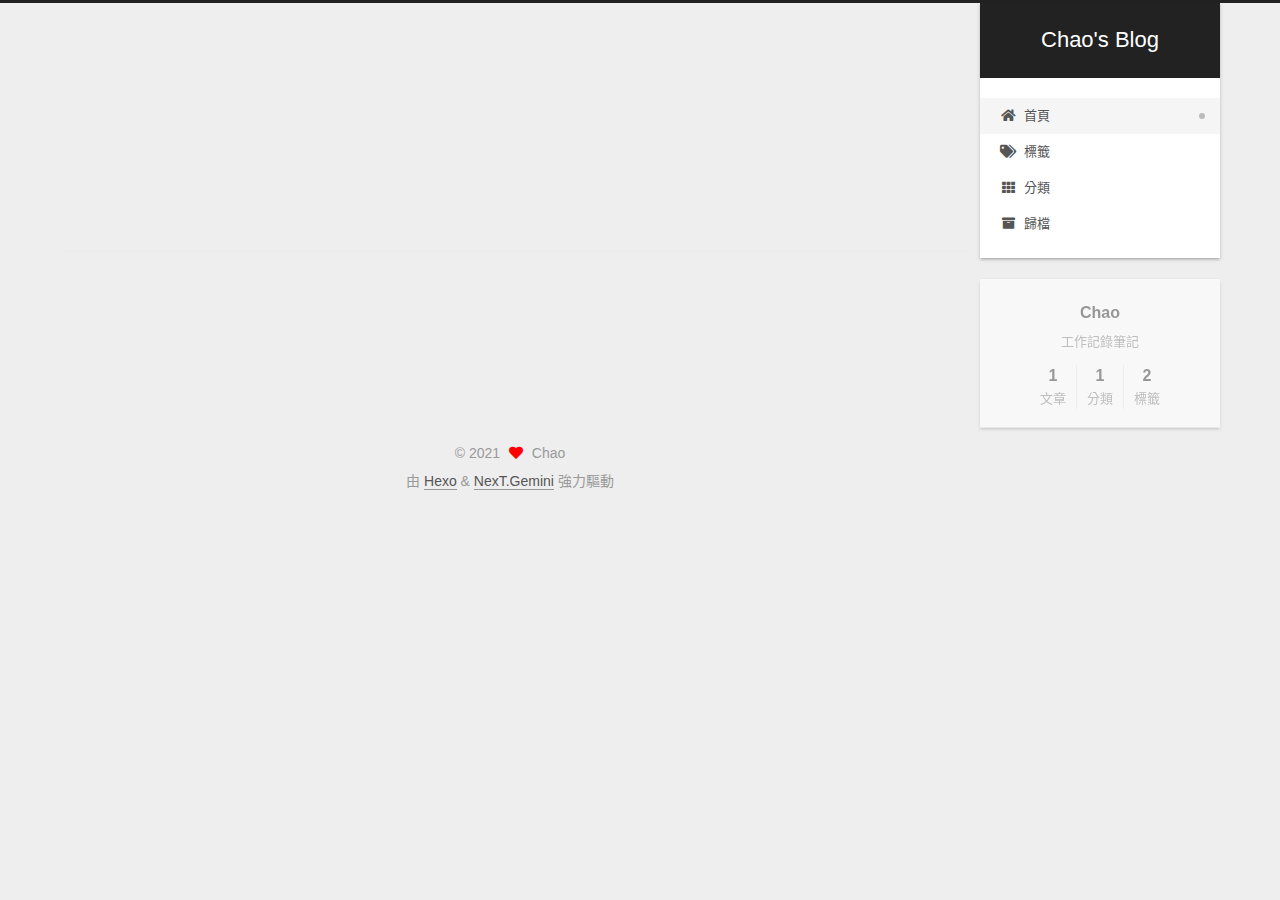
==== commit 37570cb1: "Site updated: 2021-04-27 20:10:11" ====
--- a/index.html
+++ b/index.html
@@ -188,7 +188,7 @@
                   <i class="far fa-calendar-check"></i>
                 </span>
                 <span class="post-meta-item-text">更新於</span>
-                <time title="修改時間：2021-04-27 15:59:51" itemprop="dateModified" datetime="2021-04-27T15:59:51+08:00">2021-04-27</time>
+                <time title="修改時間：2021-04-27 20:09:46" itemprop="dateModified" datetime="2021-04-27T20:09:46+08:00">2021-04-27</time>
               </span>
             <span class="post-meta-item">
               <span class="post-meta-item-icon">
--- a/css/main.css
+++ b/css/main.css
@@ -381,8 +381,8 @@
 }
 .highlight,
 pre {
-  background: #000;
-  color: #eaeaea;
+  background: #1d1f21;
+  color: #c5c8c6;
   line-height: 1.6;
   margin: 0 auto 20px;
 }
@@ -399,7 +399,7 @@
   word-wrap: break-word;
 }
 .highlight *::selection {
-  background: #424242;
+  background: #373b41;
 }
 .highlight pre {
   border: 0;
@@ -416,8 +416,8 @@
   padding: 0;
 }
 .highlight figcaption {
-  background: #292929;
-  color: #eaeaea;
+  background: #000;
+  color: #c5c8c6;
   display: flex;
   font-size: 0.875em;
   justify-content: space-between;
@@ -425,10 +425,10 @@
   padding: 0.5em;
 }
 .highlight figcaption a {
-  color: #eaeaea;
+  color: #c5c8c6;
 }
 .highlight figcaption a:hover {
-  border-bottom-color: #eaeaea;
+  border-bottom-color: #c5c8c6;
 }
 .highlight .gutter {
   -moz-user-select: none;
@@ -437,14 +437,14 @@
   user-select: none;
 }
 .highlight .gutter pre {
-  background: #292929;
-  color: #666;
+  background: #000;
+  color: #888f96;
   padding-left: 10px;
   padding-right: 10px;
   text-align: right;
 }
 .highlight .code pre {
-  background: #000;
+  background: #1d1f21;
   padding-left: 10px;
   width: 100%;
 }
@@ -460,7 +460,7 @@
 }
 pre code {
   background: none;
-  color: #eaeaea;
+  color: #c5c8c6;
   font-size: 0.875em;
   padding: 0;
   text-shadow: none;
@@ -472,7 +472,7 @@
   background: #008000;
 }
 pre .meta {
-  color: #e7c547;
+  color: #f0c674;
   -moz-user-select: none;
   -ms-user-select: none;
   -webkit-user-select: none;
@@ -494,7 +494,7 @@
 pre .css .id,
 pre .css .class,
 pre .css .pseudo {
-  color: #d54e53;
+  color: #c66;
 }
 pre .number,
 pre .preprocessor,
@@ -504,7 +504,7 @@
 pre .params,
 pre .constant,
 pre .command {
-  color: #e78c45;
+  color: #de935f;
 }
 pre .ruby .class .title,
 pre .css .rules .attribute,
@@ -517,11 +517,11 @@
 pre .xml .cdata,
 pre .special,
 pre .formula {
-  color: #b9ca4a;
+  color: #b5bd68;
 }
 pre .title,
 pre .css .hexcolor {
-  color: #70c0b1;
+  color: #8abeb7;
 }
 pre .function,
 pre .python .decorator,
@@ -531,11 +531,11 @@
 pre .perl .sub,
 pre .javascript .title,
 pre .coffeescript .title {
-  color: #7aa6da;
+  color: #81a2be;
 }
 pre .keyword,
 pre .javascript .function {
-  color: #c397d8;
+  color: #b294bb;
 }
 .blockquote-center {
   border-left: none;
@@ -1165,7 +1165,7 @@
 }
 .links-of-author a::before,
 .links-of-author span.exturl::before {
-  background: #ff86d0;
+  background: #057012;
   border-radius: 50%;
   content: ' ';
   display: inline-block;
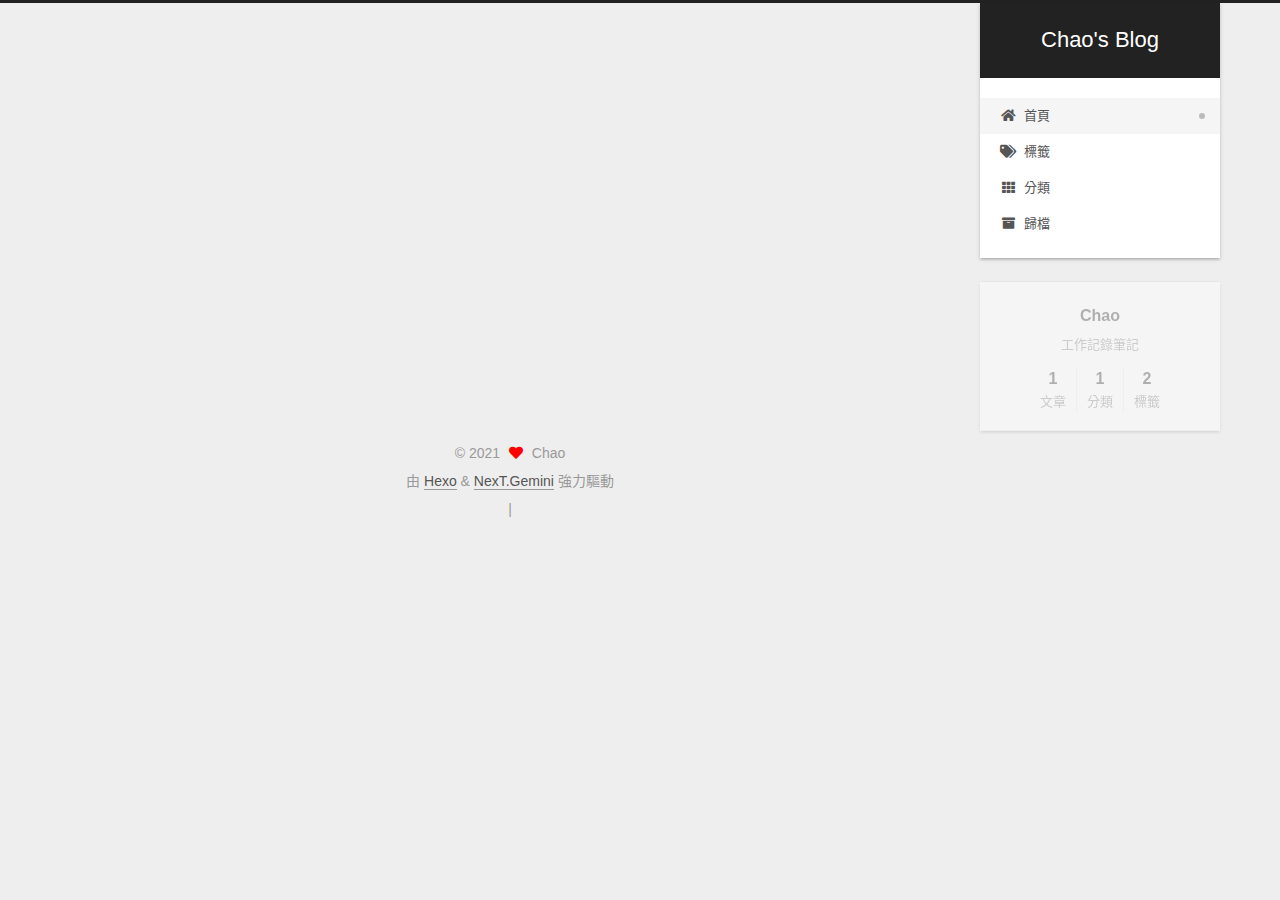
==== commit 10145cad: "Site updated: 2021-04-27 20:29:02" ====
--- a/index.html
+++ b/index.html
@@ -349,7 +349,31 @@
   <div class="powered-by">由 <a href="https://hexo.io/" class="theme-link" rel="noopener" target="_blank">Hexo</a> & <a href="https://theme-next.org/" class="theme-link" rel="noopener" target="_blank">NexT.Gemini</a> 強力驅動
   </div>
 
+
+    <script async src="//dn-lbstatics.qbox.me/busuanzi/2.3/busuanzi.pure.mini.js"></script>
+
+
         
+<div class="busuanzi-count">
+  <script async src="https://busuanzi.ibruce.info/busuanzi/2.3/busuanzi.pure.mini.js"></script>
+    <span class="post-meta-item" id="busuanzi_container_site_uv" style="display: none;">
+      <span class="post-meta-item-icon">
+        <i class="fa fa-user"></i>
+      </span>
+      <span class="site-uv" title="訪客總數">
+        <span id="busuanzi_value_site_uv"></span>
+      </span>
+    </span>
+    <span class="post-meta-divider">|</span>
+    <span class="post-meta-item" id="busuanzi_container_site_pv" style="display: none;">
+      <span class="post-meta-item-icon">
+        <i class="fa fa-eye"></i>
+      </span>
+      <span class="site-pv" title="總瀏覽次數">
+        <span id="busuanzi_value_site_pv"></span>
+      </span>
+    </span>
+</div>
 
 
 
--- a/css/main.css
+++ b/css/main.css
@@ -1165,7 +1165,7 @@
 }
 .links-of-author a::before,
 .links-of-author span.exturl::before {
-  background: #057012;
+  background: #0eff8e;
   border-radius: 50%;
   content: ' ';
   display: inline-block;
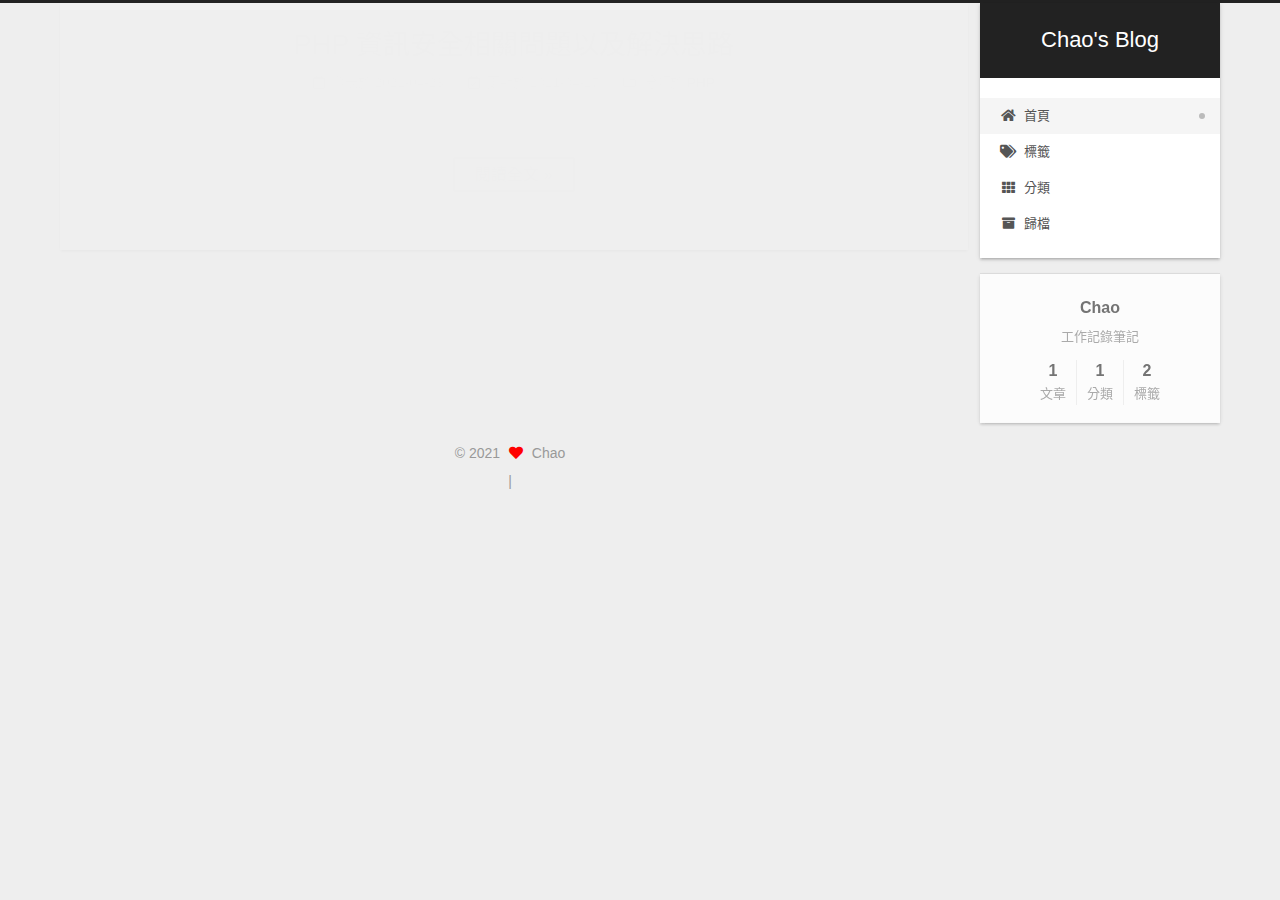
==== commit 00a2ad1c: "Site updated: 2021-04-27 20:36:35" ====
--- a/index.html
+++ b/index.html
@@ -346,8 +346,11 @@
   </span>
   <span class="author" itemprop="copyrightHolder">Chao</span>
 </div>
+
+<!--
   <div class="powered-by">由 <a href="https://hexo.io/" class="theme-link" rel="noopener" target="_blank">Hexo</a> & <a href="https://theme-next.org/" class="theme-link" rel="noopener" target="_blank">NexT.Gemini</a> 強力驅動
   </div>
+-->
 
 
     <script async src="//dn-lbstatics.qbox.me/busuanzi/2.3/busuanzi.pure.mini.js"></script>
--- a/css/main.css
+++ b/css/main.css
@@ -1165,7 +1165,7 @@
 }
 .links-of-author a::before,
 .links-of-author span.exturl::before {
-  background: #0eff8e;
+  background: #7c8693;
   border-radius: 50%;
   content: ' ';
   display: inline-block;
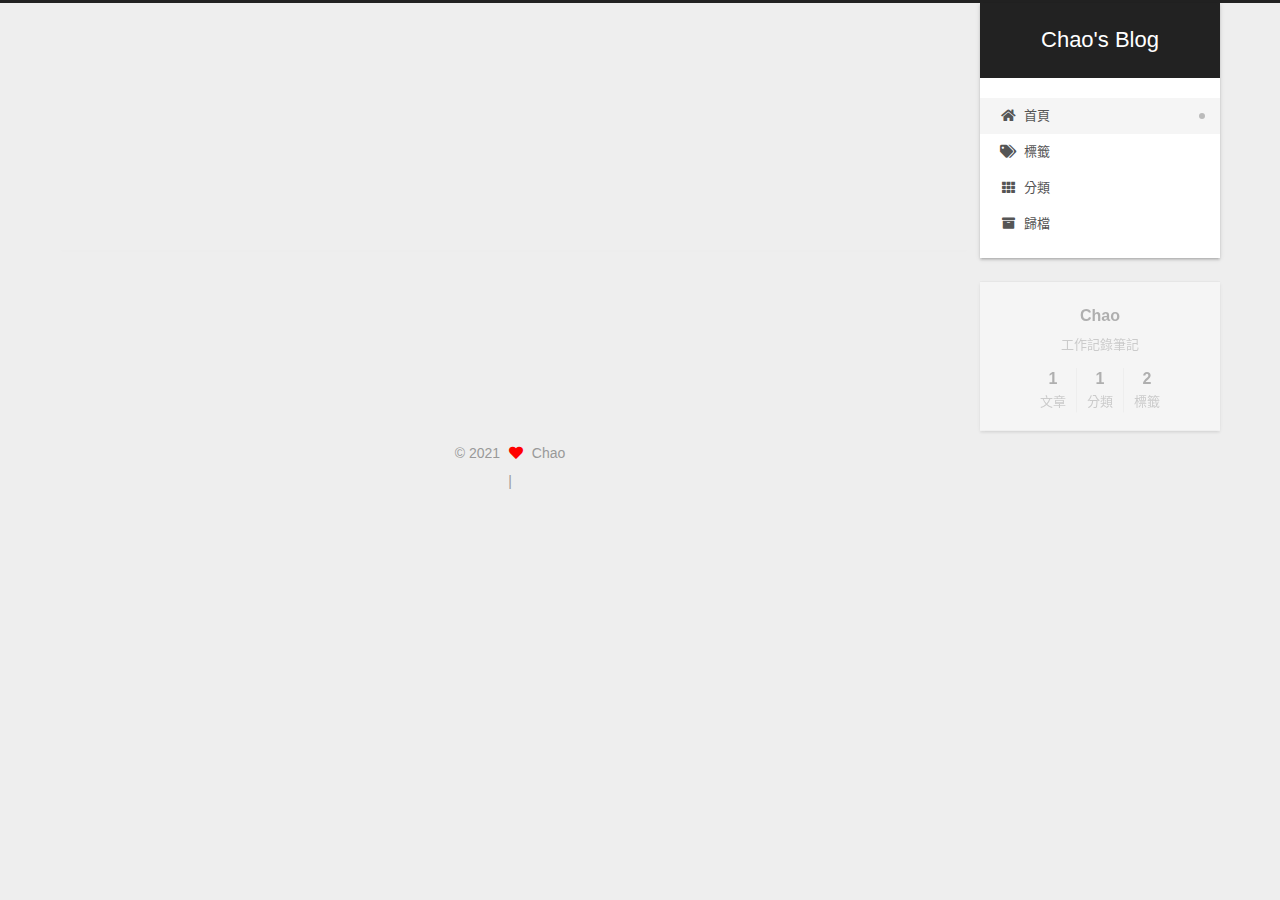
==== commit 3e415a0b: "Site updated: 2021-04-27 20:46:56" ====
--- a/index.html
+++ b/index.html
@@ -188,7 +188,7 @@
                   <i class="far fa-calendar-check"></i>
                 </span>
                 <span class="post-meta-item-text">更新於</span>
-                <time title="修改時間：2021-04-27 20:09:46" itemprop="dateModified" datetime="2021-04-27T20:09:46+08:00">2021-04-27</time>
+                <time title="修改時間：2021-04-27 20:44:33" itemprop="dateModified" datetime="2021-04-27T20:44:33+08:00">2021-04-27</time>
               </span>
             <span class="post-meta-item">
               <span class="post-meta-item-icon">
--- a/css/main.css
+++ b/css/main.css
@@ -1165,7 +1165,7 @@
 }
 .links-of-author a::before,
 .links-of-author span.exturl::before {
-  background: #7c8693;
+  background: #4dc245;
   border-radius: 50%;
   content: ' ';
   display: inline-block;
